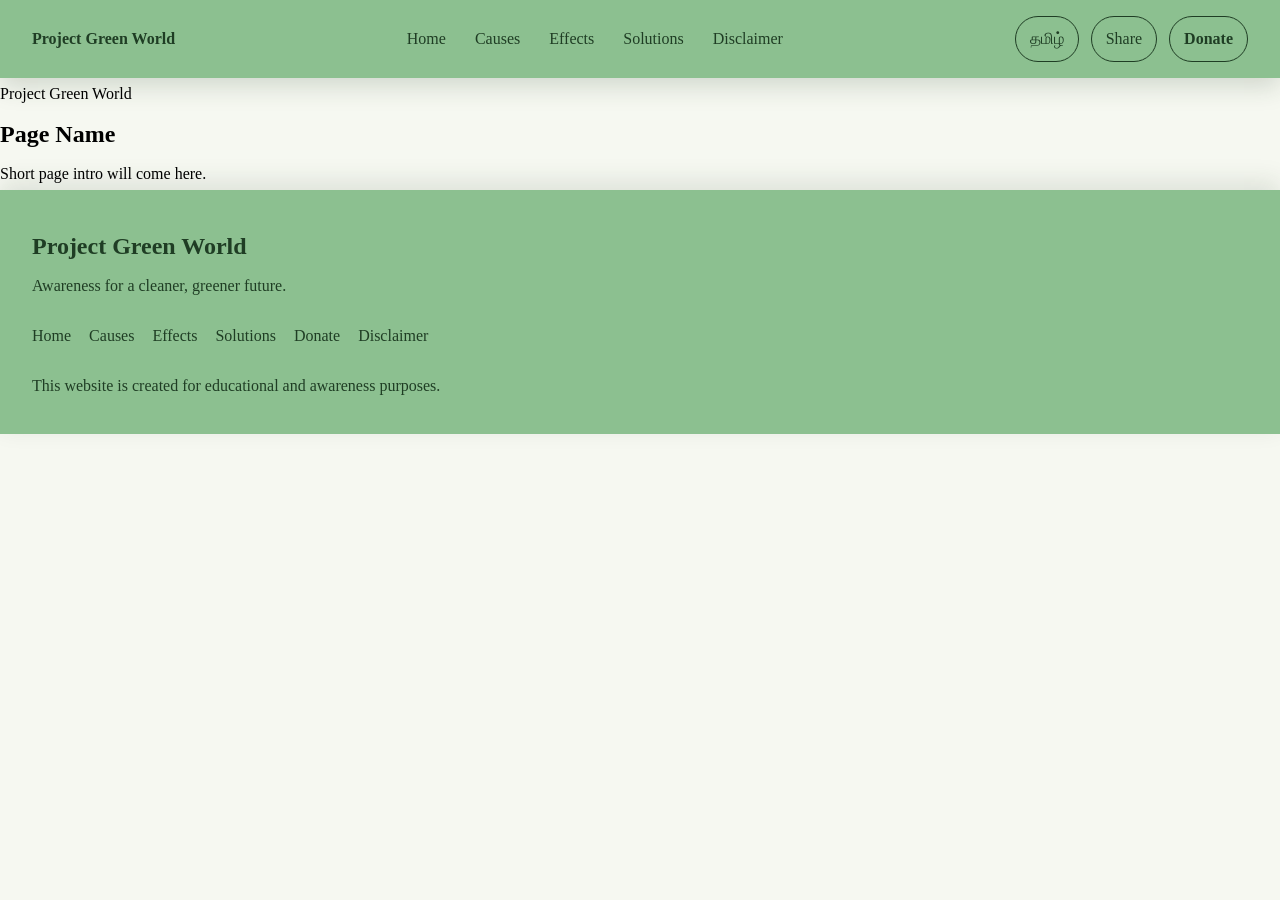
==== client/causes.html @ 48396b92 "Initial commit" ====
<!DOCTYPE html>
<html lang="en">
<head>
  <meta charset="UTF-8">
  <meta name="viewport" content="width=device-width, initial-scale=1.0">
  <title>Causes | Project Green World</title>

  <link rel="stylesheet" href="common.css">
  <link rel="icon" type="image/png" href="/images/LeafLogoTemp.jpg">
</head>
<body>

    <header class="site-header">
    <nav class="navbar" aria-label="Main navigation">

        <a href="index.html" class="logo" data-en="Project Green World" data-ta="ப்ராஜெக்ட் கிரீன் வேர்ல்ட்">
            Project Green World
        </a>

        <ul class="nav-links">
            <li><a href="index.html" data-en="Home" data-ta="முகப்பு">Home</a></li>
            <li><a href="causes.html" data-en="Causes" data-ta="காரணங்கள்">Causes</a></li>
            <li><a href="effects.html" data-en="Effects" data-ta="விளைவுகள்">Effects</a></li>
            <li><a href="solutions.html" data-en="Solutions" data-ta="தீர்வுகள்">Solutions</a></li>
            <li><a href="disclaimer.html" data-en="Disclaimer" data-ta="பொறுப்புத் துறப்பு">Disclaimer</a></li>
        </ul>

        <div class="nav-actions">
            <button class="lang-btn" type="button" data-en="தமிழ்" data-ta="English">
                தமிழ்
            </button>

            <button class="share-btn" type="button" data-en="Share" data-ta="பகிர்">
                Share
            </button>

            <a href="donate.html" class="donate-btn" data-en="Donate" data-ta="நன்கொடை">
                Donate
            </a>
        </div>

    </nav>
</header>

  <main>
    <section class="page-hero">
      <p class="section-label">Project Green World</p>
      <h1>Page Name</h1>
      <p>Short page intro will come here.</p>
    </section>
  </main>

    <footer class="site-footer">
    <div class="footer-content">

        <div class="footer-brand">
            <h2 data-en="Project Green World" data-ta="ப்ராஜெக்ட் கிரீன் வேர்ல்ட்">
                Project Green World
            </h2>

            <p data-en="Awareness for a cleaner, greener future."
               data-ta="சுத்தமான, பசுமையான எதிர்காலத்திற்கான விழிப்புணர்வு.">
                Awareness for a cleaner, greener future.
            </p>
        </div>

        <nav class="footer-links" aria-label="Footer navigation">
            <a href="index.html" data-en="Home" data-ta="முகப்பு">Home</a>
            <a href="causes.html" data-en="Causes" data-ta="காரணங்கள்">Causes</a>
            <a href="effects.html" data-en="Effects" data-ta="விளைவுகள்">Effects</a>
            <a href="solutions.html" data-en="Solutions" data-ta="தீர்வுகள்">Solutions</a>
            <a href="donate.html" data-en="Donate" data-ta="நன்கொடை">Donate</a>
            <a href="disclaimer.html" data-en="Disclaimer" data-ta="பொறுப்புத் துறப்பு">Disclaimer</a>
        </nav>

        <p class="footer-note"
           data-en="This website is created for educational and awareness purposes."
           data-ta="இந்த இணையதளம் கல்வி மற்றும் விழிப்புணர்வு நோக்கங்களுக்காக உருவாக்கப்பட்டுள்ளது.">
            This website is created for educational and awareness purposes.
        </p>

    </div>
</footer>

  <script src="main.js"></script>
</body>
</html>
---- client/common.css ----
html {
    scroll-behavior: smooth;
}

.site-footer {
    padding: 32px;
    background-color: #8cc090;
    box-shadow: 0 -8px 24px rgba(31, 61, 36, 0.12);
}

.footer-content {
    display: flex;
    flex-direction: column;
    gap: 18px;
}

.footer-brand h2 {
    color: #1f3d24;
}

.footer-brand p,
.footer-note {
    color: #1f3d24;
}

.footer-links {
    display: flex;
    flex-wrap: wrap;
    gap: 18px;
}

.footer-links a {
    font-weight: 500;
}

.footer-links a:hover {
    text-decoration: underline;
}
* {
    margin: 0;
    padding: 0;
    box-sizing: border-box;
}

body {
    min-height: 100vh;
    font-family: Georgia, 'Times New Roman', Times, serif;
    line-height: 2;
    background-color: rgb(246, 248, 241);
}

.site-header {
    width: 100%;
}

.navbar {
    display: flex;
    align-items: center;
    justify-content: space-between;
    gap: 20px;
    padding: 16px 32px;
    background-color: #8cc090;
    box-shadow: 0 8px 24px rgba(31, 61, 36, 0.18);
}

.logo {
    font-weight: bold;
}

.nav-links {
    display: flex;
    align-items: center;
    list-style: none;
    gap: 29px;

}

.nav-actions {
    display: flex;
    align-items: center;
    gap: 12px;
}

.logo,
.nav-links a,
.footer-links a {
    color: #1f3d24;
}

.nav-links a {
    font-weight: 500;
}

.nav-links a:hover {
    text-decoration: underline;
}

.lang-btn,
.share-btn,
.donate-btn {
    border: 1px solid #1f3d24;
    border-radius: 999px;
    padding: 6px 14px;
    background: transparent;
    color: #1f3d24;
}

.donate-btn {
    font-weight: bold;
}

img,
video,
iframe {
    max-width: 100%;
}

a {
    text-decoration: none;
}

button,
a {
    font: inherit;
}

button {
    cursor: pointer;
}

/* Mobile */

@media (max-width: 900px) {
    .navbar {
        flex-wrap: wrap;
        justify-content: center;
        padding: 14px 20px;
    }

    .logo {
        width: 100%;
        text-align: center;
    }

    .nav-links {
        justify-content: center;
        flex-wrap: wrap;
        gap: 16px;
    }

    .nav-actions {
        justify-content: center;
        flex-wrap: wrap;
    }
}

@media (max-width: 600px) {
    .navbar {
        gap: 14px;
        padding: 12px 16px;
    }

    .nav-links {
        gap: 12px;
        font-size: 0.95rem;
    }

    .lang-btn,
    .share-btn,
    .donate-btn {
        padding: 5px 12px;
    }
}
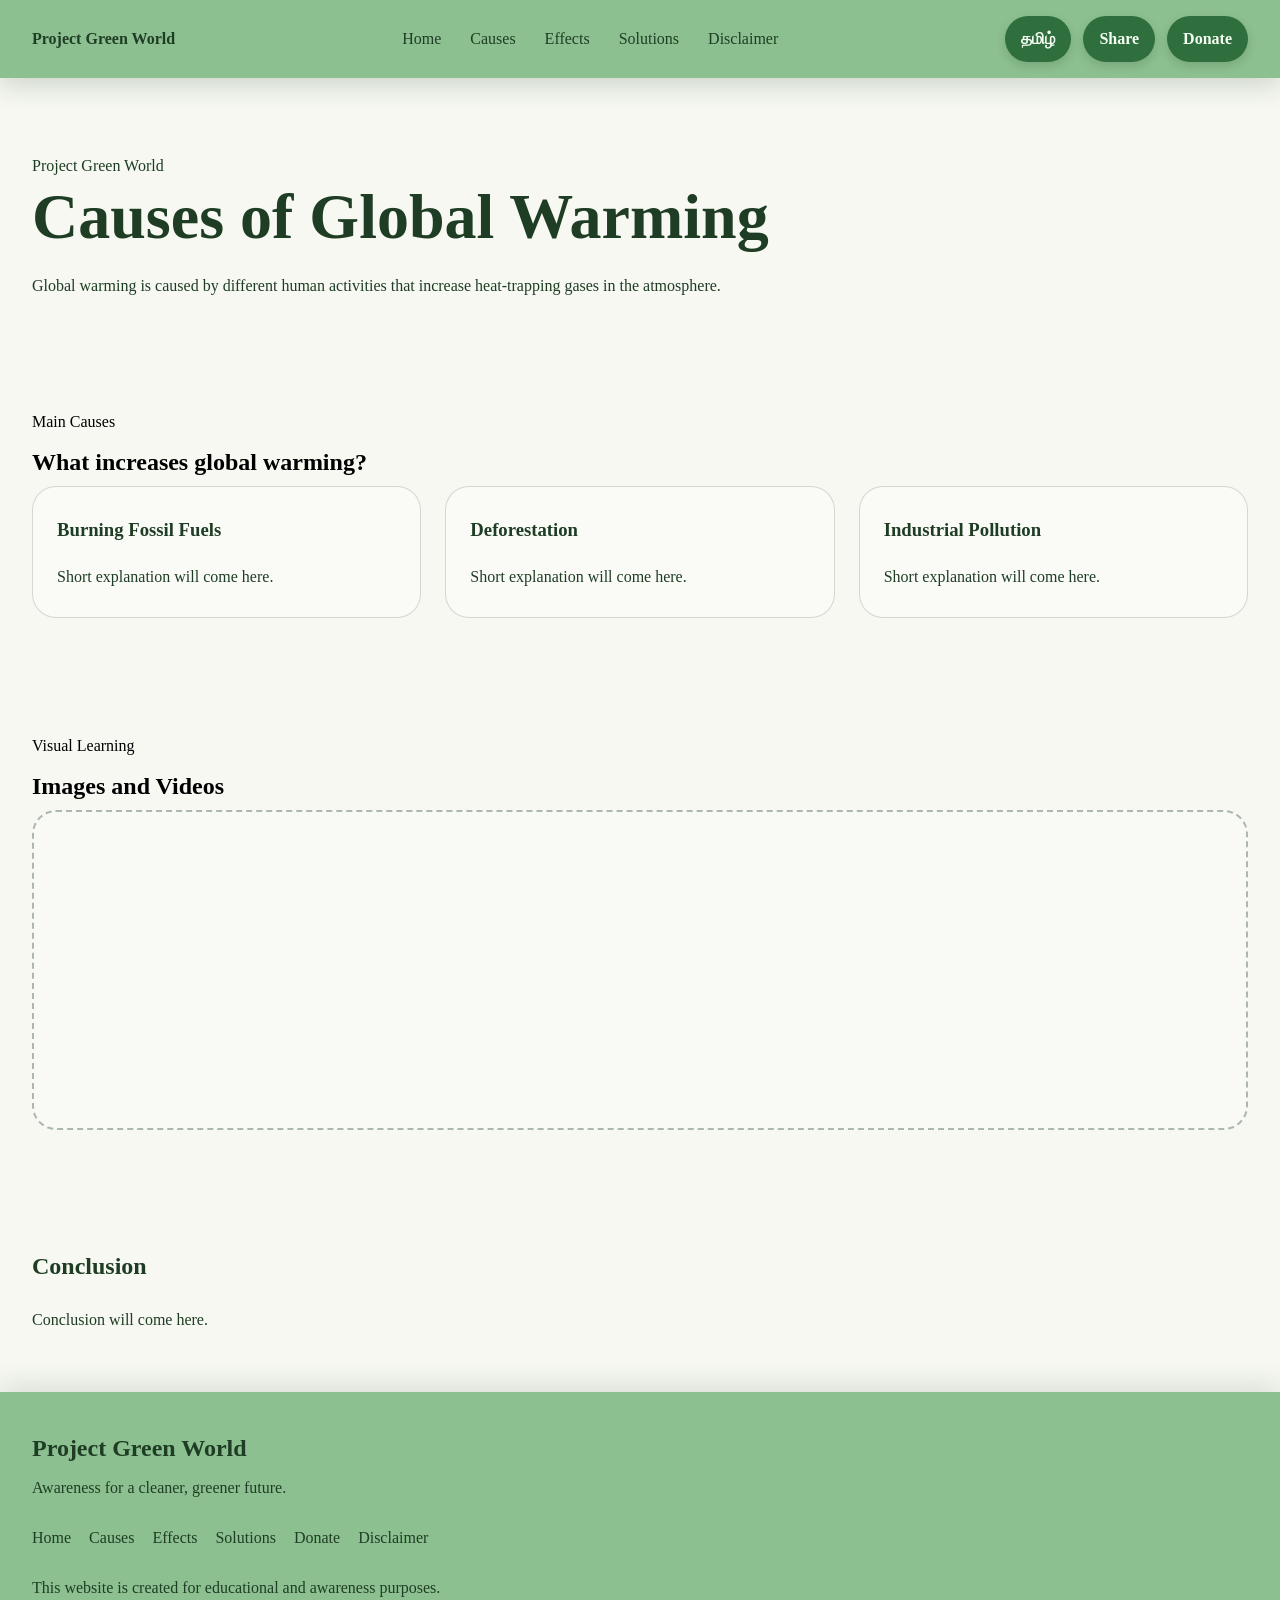
==== commit 94b87436: "Trying to showcase" ====
--- a/client/causes.html
+++ b/client/causes.html
@@ -1,87 +1,174 @@
 <!DOCTYPE html>
 <html lang="en">
+
 <head>
-  <meta charset="UTF-8">
-  <meta name="viewport" content="width=device-width, initial-scale=1.0">
-  <title>Causes | Project Green World</title>
+    <meta charset="UTF-8">
+    <meta name="viewport" content="width=device-width, initial-scale=1.0">
+    <title>Causes | Project Green World</title>
 
-  <link rel="stylesheet" href="common.css">
-  <link rel="icon" type="image/png" href="/images/LeafLogoTemp.jpg">
+    <link rel="stylesheet" href="common.css">
+    <link rel="icon" type="image/png" href="/images/LeafLogoTemp.jpg">
 </head>
+
 <body>
 
     <header class="site-header">
-    <nav class="navbar" aria-label="Main navigation">
+        <nav class="navbar" aria-label="Main navigation">
 
-        <a href="index.html" class="logo" data-en="Project Green World" data-ta="ப்ராஜெக்ட் கிரீன் வேர்ல்ட்">
-            Project Green World
-        </a>
+            <a href="index.html" class="logo" data-en="Project Green World" data-ta="ப்ராஜெக்ட் கிரீன் வேர்ல்ட்">
+                Project Green World
+            </a>
 
-        <ul class="nav-links">
-            <li><a href="index.html" data-en="Home" data-ta="முகப்பு">Home</a></li>
-            <li><a href="causes.html" data-en="Causes" data-ta="காரணங்கள்">Causes</a></li>
-            <li><a href="effects.html" data-en="Effects" data-ta="விளைவுகள்">Effects</a></li>
-            <li><a href="solutions.html" data-en="Solutions" data-ta="தீர்வுகள்">Solutions</a></li>
-            <li><a href="disclaimer.html" data-en="Disclaimer" data-ta="பொறுப்புத் துறப்பு">Disclaimer</a></li>
-        </ul>
+            <ul class="nav-links">
+                <li><a href="index.html" data-en="Home" data-ta="முகப்பு" class="active-link">Home</a></li>
+                <li><a href="causes.html" data-en="Causes" data-ta="காரணங்கள்" class="active-link">Causes</a></li>
+                <li><a href="effects.html" data-en="Effects" data-ta="விளைவுகள்" class="active-link">Effects</a></li>
+                <li><a href="solutions.html" data-en="Solutions" data-ta="தீர்வுகள்" class="active-link">Solutions</a></li>
+                <li><a href="disclaimer.html" data-en="Disclaimer" data-ta="பொறுப்புத் துறப்பு" class="active-link">Disclaimer</a></li>
+            </ul>
 
-        <div class="nav-actions">
-            <button class="lang-btn" type="button" data-en="தமிழ்" data-ta="English">
-                தமிழ்
-            </button>
+            <div class="nav-actions">
+                <button class="lang-btn" type="button" data-en="தமிழ்" data-ta="English" aria-label="Switch language between English and Tamil">
+                    தமிழ்
+                </button>
 
-            <button class="share-btn" type="button" data-en="Share" data-ta="பகிர்">
-                Share
-            </button>
+                <button class="share-btn" type="button" data-en="Share" data-ta="பகிர்" aria-label="Share this page">
+                    Share
+                </button>
 
-            <a href="donate.html" class="donate-btn" data-en="Donate" data-ta="நன்கொடை">
-                Donate
-            </a>
-        </div>
+                <a href="donate.html" class="donate-btn" data-en="Donate" data-ta="நன்கொடை" class="donate-btn active-link">
+                    Donate
+                </a>
+            </div>
 
-    </nav>
-</header>
+        </nav>
+    </header>
 
-  <main>
-    <section class="page-hero">
-      <p class="section-label">Project Green World</p>
-      <h1>Page Name</h1>
-      <p>Short page intro will come here.</p>
-    </section>
-  </main>
+    <main>
+
+        <section class="page-hero" aria-labelledby="causes-title">
+            <p class="section-label" data-en="Project Green World" data-ta="ப்ராஜெக்ட் கிரீன் வேர்ல்ட்">
+                Project Green World
+            </p>
+
+            <h1 id="causes-title" data-en="Causes of Global Warming" data-ta="உலக வெப்பமயமாதலின் காரணங்கள்">
+                Causes of Global Warming
+            </h1>
+
+            <p data-en="Global warming is caused by different human activities that increase heat-trapping gases in the atmosphere."
+                data-ta="வளிமண்டலத்தில் வெப்பத்தை பிடித்துக் கொள்ளும் வாயுக்களை அதிகரிக்கும் பல மனித செயல்பாடுகளால் உலக வெப்பமயமாதல் ஏற்படுகிறது.">
+                Global warming is caused by different human activities that increase
+                heat-trapping gases in the atmosphere.
+            </p>
+        </section>
+
+        <section class="content-section" aria-labelledby="main-causes-title">
+            <div class="section-heading">
+                <p class="section-label" data-en="Main Causes" data-ta="முக்கிய காரணங்கள்">
+                    Main Causes
+                </p>
+
+                <h2 id="main-causes-title" data-en="What increases global warming?"
+                    data-ta="உலக வெப்பமயமாதலை அதிகரிப்பது என்ன?">
+                    What increases global warming?
+                </h2>
+            </div>
+
+            <div class="topic-list">
+
+                <article class="topic-card">
+                    <h3 data-en="Burning Fossil Fuels" data-ta="புதைபடிவ எரிபொருட்களை எரித்தல்">
+                        Burning Fossil Fuels
+                    </h3>
+
+                    <p data-en="Short explanation will come here." data-ta="சிறிய விளக்கம் இங்கே வரும்.">
+                        Short explanation will come here.
+                    </p>
+                </article>
+
+                <article class="topic-card">
+                    <h3 data-en="Deforestation" data-ta="காடழிப்பு">
+                        Deforestation
+                    </h3>
+
+                    <p data-en="Short explanation will come here." data-ta="சிறிய விளக்கம் இங்கே வரும்.">
+                        Short explanation will come here.
+                    </p>
+                </article>
+
+                <article class="topic-card">
+                    <h3 data-en="Industrial Pollution" data-ta="தொழிற்சாலை மாசுபாடு">
+                        Industrial Pollution
+                    </h3>
+
+                    <p data-en="Short explanation will come here." data-ta="சிறிய விளக்கம் இங்கே வரும்.">
+                        Short explanation will come here.
+                    </p>
+                </article>
+
+            </div>
+        </section>
+
+        <section class="media-section" aria-labelledby="causes-media-title">
+            <div class="section-heading">
+                <p class="section-label" data-en="Visual Learning" data-ta="காட்சி வழி கற்றல்">
+                    Visual Learning
+                </p>
+
+                <h2 id="causes-media-title" data-en="Images and Videos" data-ta="படங்கள் மற்றும் காணொளிகள்">
+                    Images and Videos
+                </h2>
+            </div>
+
+            <div class="media-placeholder">
+                <!-- Add causes image or educational video later -->
+            </div>
+        </section>
+
+        <section class="conclusion-section" aria-labelledby="causes-conclusion-title">
+            <h2 id="causes-conclusion-title" data-en="Conclusion" data-ta="முடிவுரை">
+                Conclusion
+            </h2>
+
+            <p data-en="Conclusion will come here." data-ta="முடிவுரை இங்கே வரும்.">
+                Conclusion will come here.
+            </p>
+        </section>
+
+    </main>
 
     <footer class="site-footer">
-    <div class="footer-content">
+        <div class="footer-content">
 
-        <div class="footer-brand">
-            <h2 data-en="Project Green World" data-ta="ப்ராஜெக்ட் கிரீன் வேர்ல்ட்">
-                Project Green World
-            </h2>
+            <div class="footer-brand">
+                <h2 data-en="Project Green World" data-ta="ப்ராஜெக்ட் கிரீன் வேர்ல்ட்">
+                    Project Green World
+                </h2>
 
-            <p data-en="Awareness for a cleaner, greener future."
-               data-ta="சுத்தமான, பசுமையான எதிர்காலத்திற்கான விழிப்புணர்வு.">
-                Awareness for a cleaner, greener future.
+                <p data-en="Awareness for a cleaner, greener future."
+                    data-ta="சுத்தமான, பசுமையான எதிர்காலத்திற்கான விழிப்புணர்வு.">
+                    Awareness for a cleaner, greener future.
+                </p>
+            </div>
+
+            <nav class="footer-links" aria-label="Footer navigation">
+                <a href="index.html" data-en="Home" data-ta="முகப்பு">Home</a>
+                <a href="causes.html" data-en="Causes" data-ta="காரணங்கள்">Causes</a>
+                <a href="effects.html" data-en="Effects" data-ta="விளைவுகள்">Effects</a>
+                <a href="solutions.html" data-en="Solutions" data-ta="தீர்வுகள்">Solutions</a>
+                <a href="donate.html" data-en="Donate" data-ta="நன்கொடை">Donate</a>
+                <a href="disclaimer.html" data-en="Disclaimer" data-ta="பொறுப்புத் துறப்பு">Disclaimer</a>
+            </nav>
+
+            <p class="footer-note" data-en="This website is created for educational and awareness purposes."
+                data-ta="இந்த இணையதளம் கல்வி மற்றும் விழிப்புணர்வு நோக்கங்களுக்காக உருவாக்கப்பட்டுள்ளது.">
+                This website is created for educational and awareness purposes.
             </p>
+
         </div>
+    </footer>
 
-        <nav class="footer-links" aria-label="Footer navigation">
-            <a href="index.html" data-en="Home" data-ta="முகப்பு">Home</a>
-            <a href="causes.html" data-en="Causes" data-ta="காரணங்கள்">Causes</a>
-            <a href="effects.html" data-en="Effects" data-ta="விளைவுகள்">Effects</a>
-            <a href="solutions.html" data-en="Solutions" data-ta="தீர்வுகள்">Solutions</a>
-            <a href="donate.html" data-en="Donate" data-ta="நன்கொடை">Donate</a>
-            <a href="disclaimer.html" data-en="Disclaimer" data-ta="பொறுப்புத் துறப்பு">Disclaimer</a>
-        </nav>
+    <script src="main.js"></script>
+</body>
 
-        <p class="footer-note"
-           data-en="This website is created for educational and awareness purposes."
-           data-ta="இந்த இணையதளம் கல்வி மற்றும் விழிப்புணர்வு நோக்கங்களுக்காக உருவாக்கப்பட்டுள்ளது.">
-            This website is created for educational and awareness purposes.
-        </p>
-
-    </div>
-</footer>
-
-  <script src="main.js"></script>
-</body>
 </html>
--- a/client/common.css
+++ b/client/common.css
@@ -2,6 +2,80 @@
     scroll-behavior: smooth;
 }
 
+/* After Adding All HTML */
+.page-hero {
+    padding: 72px 32px 48px;
+}
+
+.page-hero h1 {
+    max-width: 900px;
+    font-size: clamp(2.4rem, 5vw, 4.5rem);
+    line-height: 1.1;
+    margin-bottom: 18px;
+    color: #1f3d24;
+}
+
+.page-hero p {
+    max-width: 760px;
+    color: #1f3d24;
+}
+
+.content-section,
+.media-section,
+.conclusion-section {
+    padding: 56px 32px;
+}
+
+.topic-list {
+    display: grid;
+    grid-template-columns: repeat(3, 1fr);
+    gap: 24px;
+}
+
+.topic-card {
+    padding: 24px;
+    border: 1px solid rgba(31, 61, 36, 0.18);
+    border-radius: 24px;
+    background-color: rgba(255, 255, 255, 0.45);
+}
+
+.topic-card h3 {
+    margin-bottom: 12px;
+    color: #1f3d24;
+}
+
+.topic-card p {
+    color: #1f3d24;
+}
+
+.topic-card a {
+    display: inline-block;
+    margin-top: 16px;
+    color: #1f3d24;
+    font-weight: bold;
+}
+
+.media-placeholder {
+    min-height: 320px;
+    border: 2px dashed rgba(31, 61, 36, 0.35);
+    border-radius: 24px;
+    background-color: rgba(255, 255, 255, 0.35);
+}
+
+.conclusion-section {
+    max-width: 900px;
+}
+
+.conclusion-section h2 {
+    margin-bottom: 14px;
+    color: #1f3d24;
+}
+
+.conclusion-section p {
+    color: #1f3d24;
+}
+
+/* Before Adding All HTML */
 .site-footer {
     padding: 32px;
     background-color: #8cc090;
@@ -36,6 +110,7 @@
 .footer-links a:hover {
     text-decoration: underline;
 }
+
 * {
     margin: 0;
     padding: 0;
@@ -98,11 +173,23 @@
 .lang-btn,
 .share-btn,
 .donate-btn {
-    border: 1px solid #1f3d24;
+    position: relative;
+    overflow: hidden;
+
+    border: none;
     border-radius: 999px;
-    padding: 6px 14px;
-    background: transparent;
-    color: #1f3d24;
+    padding: 7px 16px;
+
+    background-color: #2f6f3e;
+    color: #f6fff4;
+    font-weight: 600;
+
+    box-shadow: 0 4px 10px rgba(31, 61, 36, 0.18);
+
+    transition:
+        transform 0.25s ease,
+        box-shadow 0.25s ease,
+        background-color 0.25s ease;
 }
 
 .donate-btn {
@@ -152,6 +239,10 @@
         justify-content: center;
         flex-wrap: wrap;
     }
+
+    .topic-list {
+        grid-template-columns: repeat(2, 1fr);
+    }
 }
 
 @media (max-width: 600px) {
@@ -170,4 +261,238 @@
     .donate-btn {
         padding: 5px 12px;
     }
+
+    .page-hero,
+    .content-section,
+    .media-section,
+    .conclusion-section {
+        padding: 44px 20px;
+    }
+
+    .topic-list {
+        grid-template-columns: 1fr;
+    }
+
+    .media-placeholder {
+        min-height: 220px;
+    }
+}
+
+/* for class active link */
+.nav-links a {
+    color: #1f3d24;
+    font-weight: 500;
+    display: inline-block;
+    transition:
+        color 0.25s ease,
+        transform 0.25s ease;
+}
+
+.nav-links a:hover {
+    color: #0f5c2a;
+    transform: scale(1.06);
+}
+
+/* Button Change */
+
+.lang-btn,
+.share-btn,
+.donate-btn {
+    position: relative;
+    overflow: hidden;
+    isolation: isolate;
+
+    border: none;
+    border-radius: 999px;
+    padding: 7px 16px;
+
+    background-color: #2f6f3e;
+    color: #f6fff4;
+    font-weight: 600;
+
+    box-shadow: 0 4px 10px rgba(31, 61, 36, 0.18);
+
+    transition:
+        transform 0.25s ease,
+        box-shadow 0.25s ease,
+        background-color 0.25s ease;
+}
+
+/* Shared pattern layers */
+.lang-btn::before,
+.share-btn::before,
+.donate-btn::before,
+.lang-btn::after,
+.share-btn::after,
+.donate-btn::after {
+    position: absolute;
+    inset: -40px;
+    z-index: -1;
+
+    color: rgba(190, 235, 165, 0.45);
+    font-size: 0.85rem;
+    line-height: 1;
+
+    opacity: 0;
+    white-space: pre;
+
+    pointer-events: none;
+
+    transition: opacity 0.25s ease;
+}
+
+/* Smooth moving leaf layers */
+.lang-btn::before,
+.share-btn::before,
+.donate-btn::before,
+.lang-btn::after,
+.share-btn::after,
+.donate-btn::after {
+    position: absolute;
+    inset: -40px;
+    z-index: -1;
+
+    color: rgba(190, 235, 165, 0.38);
+    font-size: 0.85rem;
+    line-height: 1.8;
+    letter-spacing: 18px;
+
+    opacity: 0;
+    white-space: pre;
+    pointer-events: none;
+
+    transition: opacity 0.25s ease;
+}
+
+/* Layer 1: moves down-right */
+.lang-btn::before,
+.share-btn::before,
+.donate-btn::before {
+    content:
+        "🌿      🌿      🌿      🌿      🌿\A"
+        "   🌿      🌿      🌿      🌿      \A"
+        "🌿      🌿      🌿      🌿      🌿\A"
+        "   🌿      🌿      🌿      🌿      ";
+    animation: leafFlowOne 6s linear infinite;
+}
+
+/* Layer 2: same idea, opposite direction for cross movement */
+.lang-btn::after,
+.share-btn::after,
+.donate-btn::after {
+    content:
+        "   🌿      🌿      🌿      🌿      \A"
+        "🌿      🌿      🌿      🌿      🌿\A"
+        "   🌿      🌿      🌿      🌿      \A"
+        "🌿      🌿      🌿      🌿      🌿";
+    color: rgba(220, 255, 210, 0.24);
+    animation: leafFlowTwo 6s linear infinite;
+}
+
+.lang-btn:hover::before,
+.share-btn:hover::before,
+.donate-btn:hover::before,
+.lang-btn:hover::after,
+.share-btn:hover::after,
+.donate-btn:hover::after,
+.donate-btn.active-link::before,
+.donate-btn.active-link::after {
+    opacity: 0.55;
+}
+
+@keyframes leafFlowOne {
+    from {
+        transform: translate(-60px, -36px);
+    }
+
+    to {
+        transform: translate(60px, 36px);
+    }
+}
+
+@keyframes leafFlowTwo {
+    from {
+        transform: translate(60px, -36px);
+    }
+
+    to {
+        transform: translate(-60px, 36px);
+    }
+}
+
+/* Click leaf pop effect */
+.leaf-pop {
+    position: fixed;
+    z-index: 9999;
+    pointer-events: none;
+
+    font-size: 1rem;
+
+    animation: leafJump 0.7s ease-out forwards;
+}
+
+@keyframes leafJump {
+    0% {
+        opacity: 1;
+        transform: translateY(0) scale(0.8) rotate(0deg);
+    }
+
+    60% {
+        opacity: 1;
+        transform: translateY(-28px) scale(1.2) rotate(18deg);
+    }
+
+    100% {
+        opacity: 0;
+        transform: translateY(-48px) scale(0.6) rotate(35deg);
+    }
+}
+
+/* After that animation Mess */
+@media (max-width: 600px) {
+    .page-hero,
+    .content-section,
+    .media-section,
+    .conclusion-section {
+        padding: 44px 20px;
+    }
+
+    .topic-list {
+        grid-template-columns: 1fr;
+    }
+
+    .media-placeholder {
+        min-height: 220px;
+    }
+
+    .page-hero h1 {
+        font-size: 2.2rem;
+    }
+}
+
+/* After Mobile Fix */
+.media-placeholder,
+.intro-media,
+.explainer-media {
+    overflow: hidden;
+}
+
+.media-placeholder img,
+.intro-media img,
+.explainer-media img,
+.media-placeholder iframe,
+.intro-media iframe,
+.explainer-media iframe {
+    width: 100%;
+    height: 100%;
+    display: block;
+    object-fit: cover;
+    border: 0;
+}
+
+/* Kyboard Focusing */
+a:focus-visible,
+button:focus-visible {
+    outline: 3px solid rgba(31, 61, 36, 0.75);
+    outline-offset: 4px;
 }
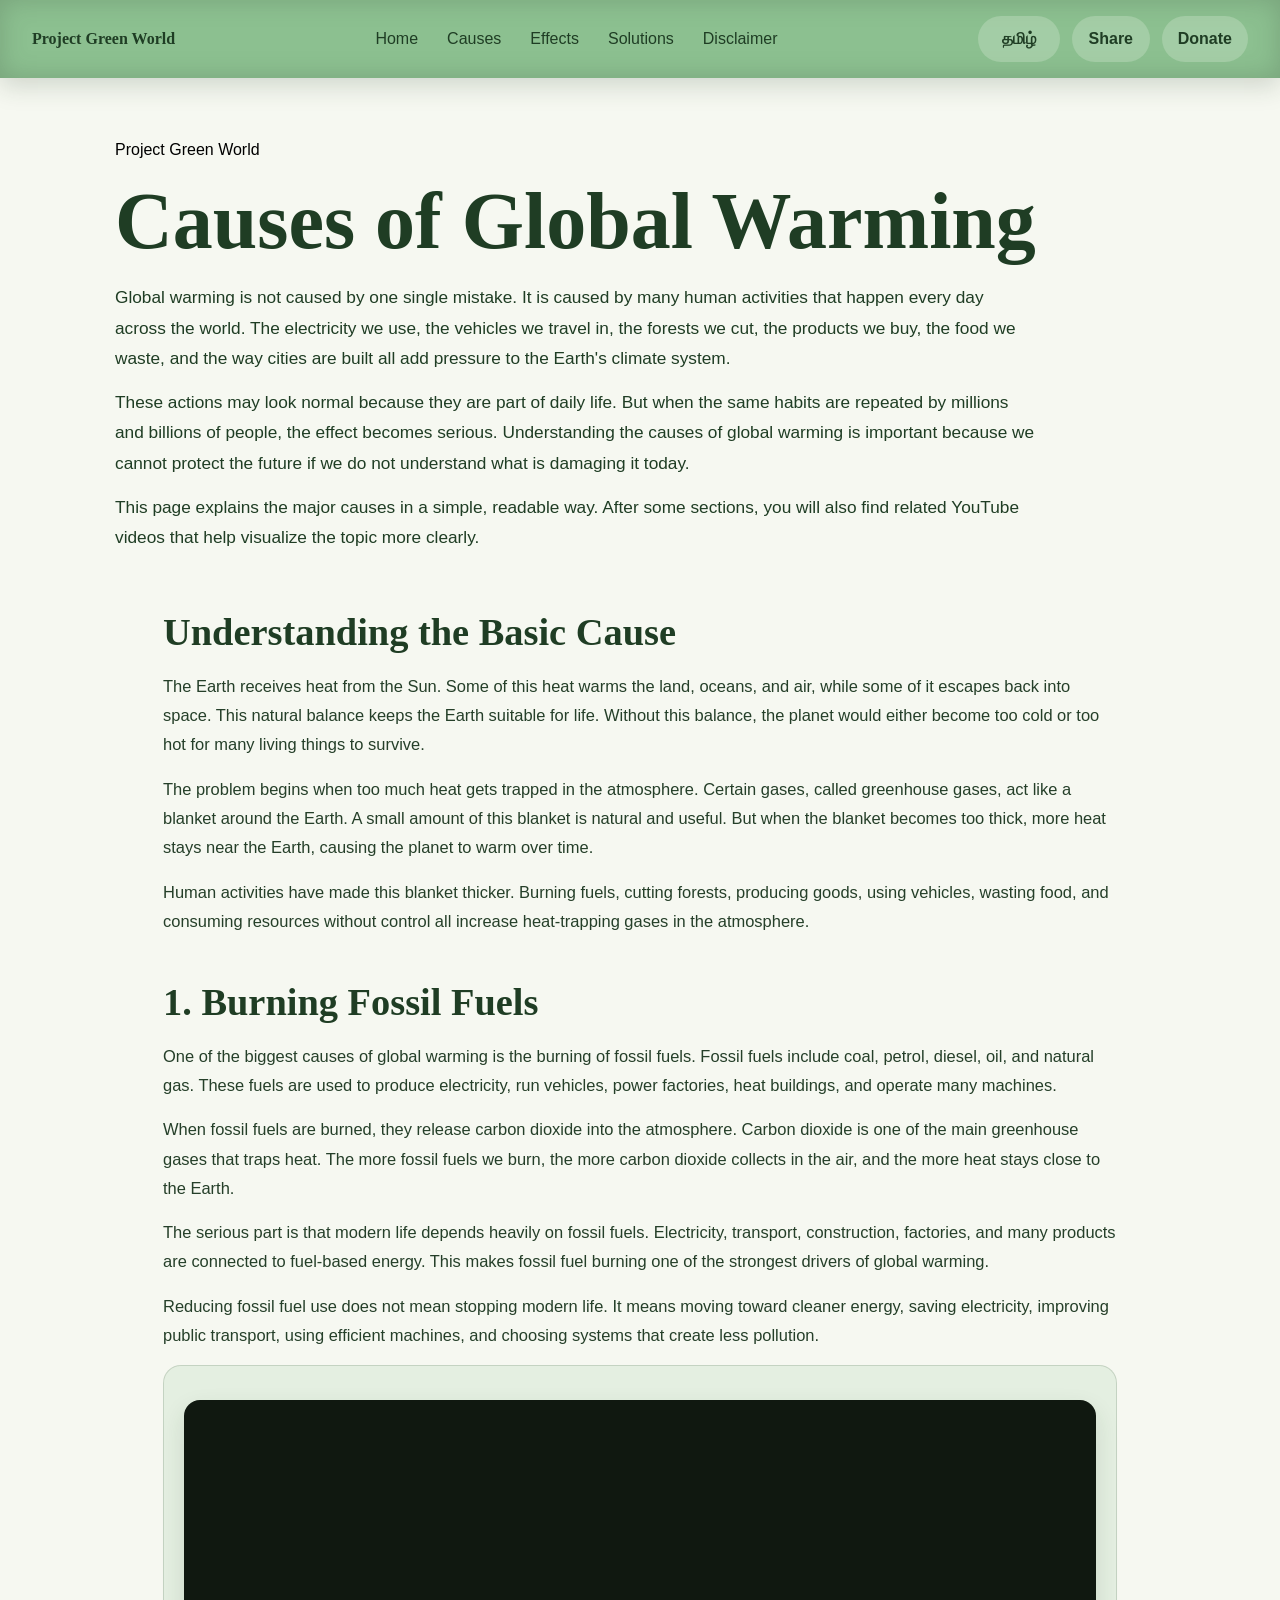
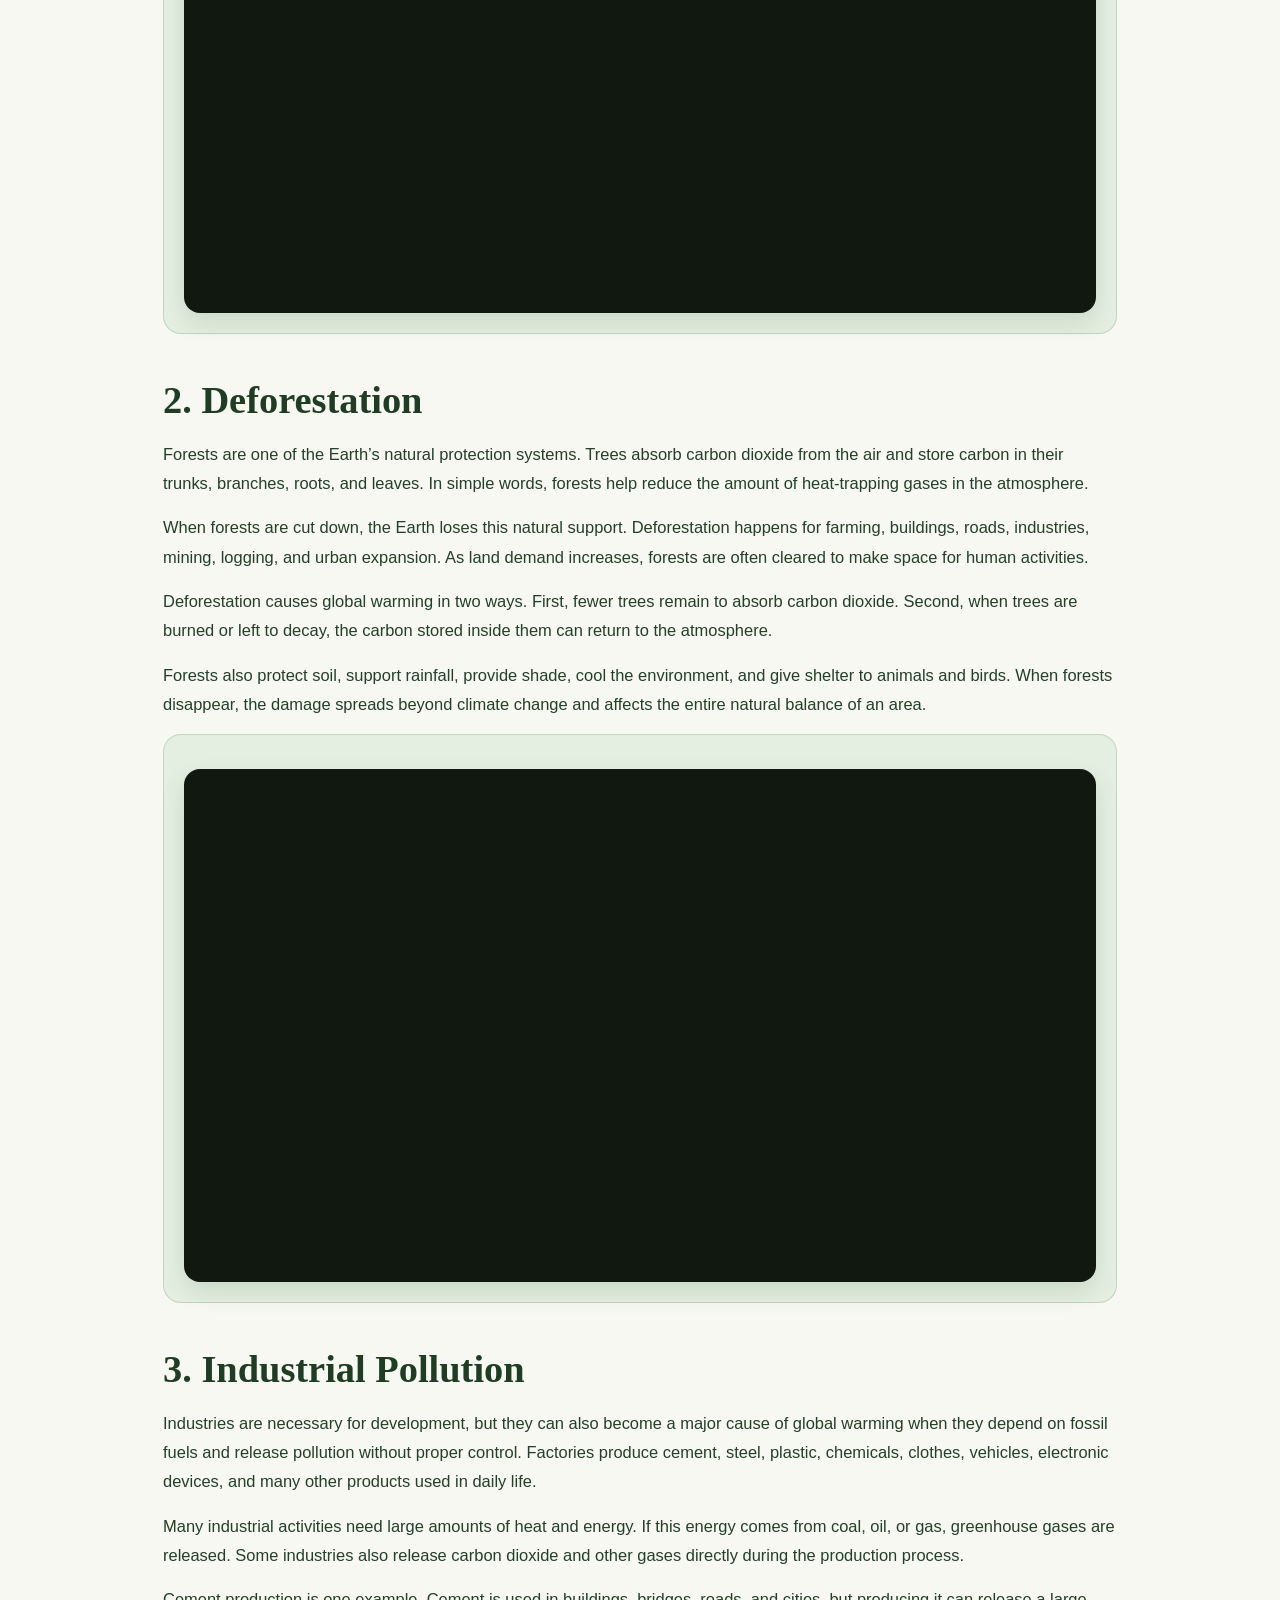
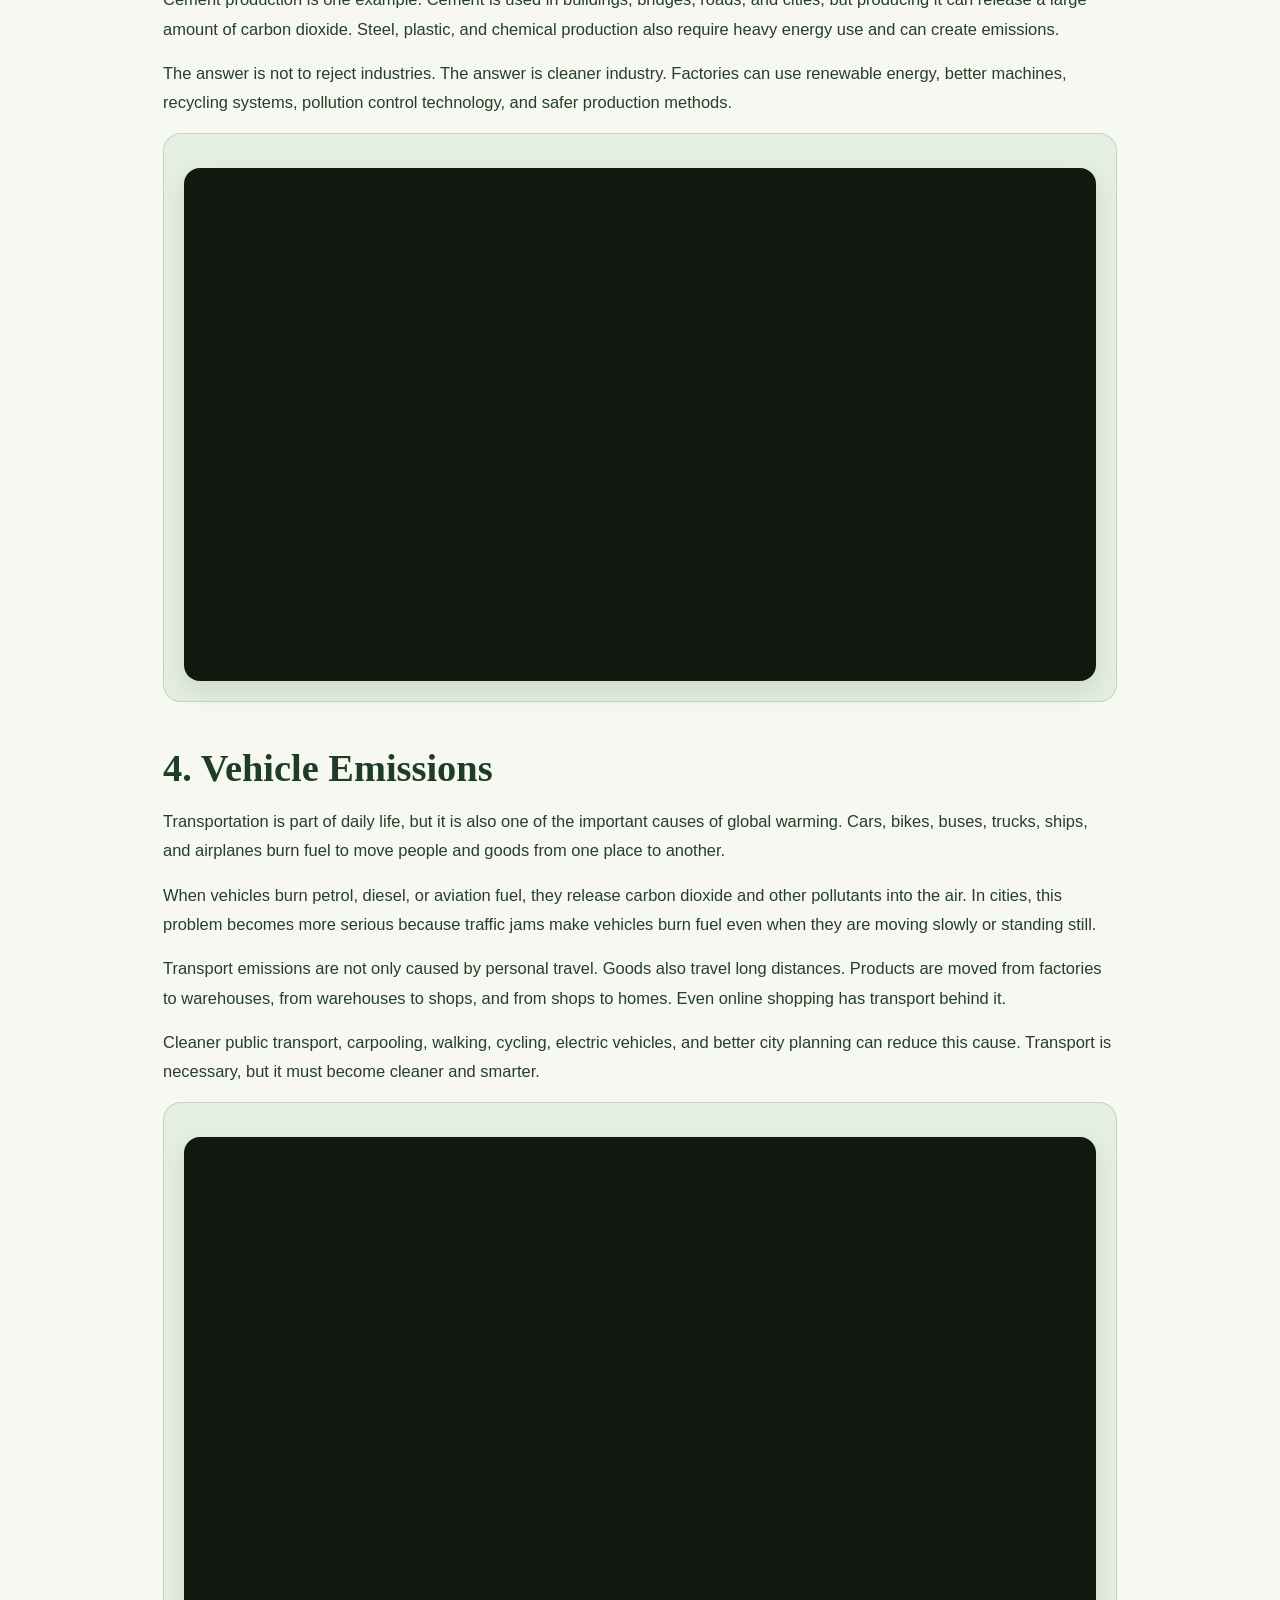
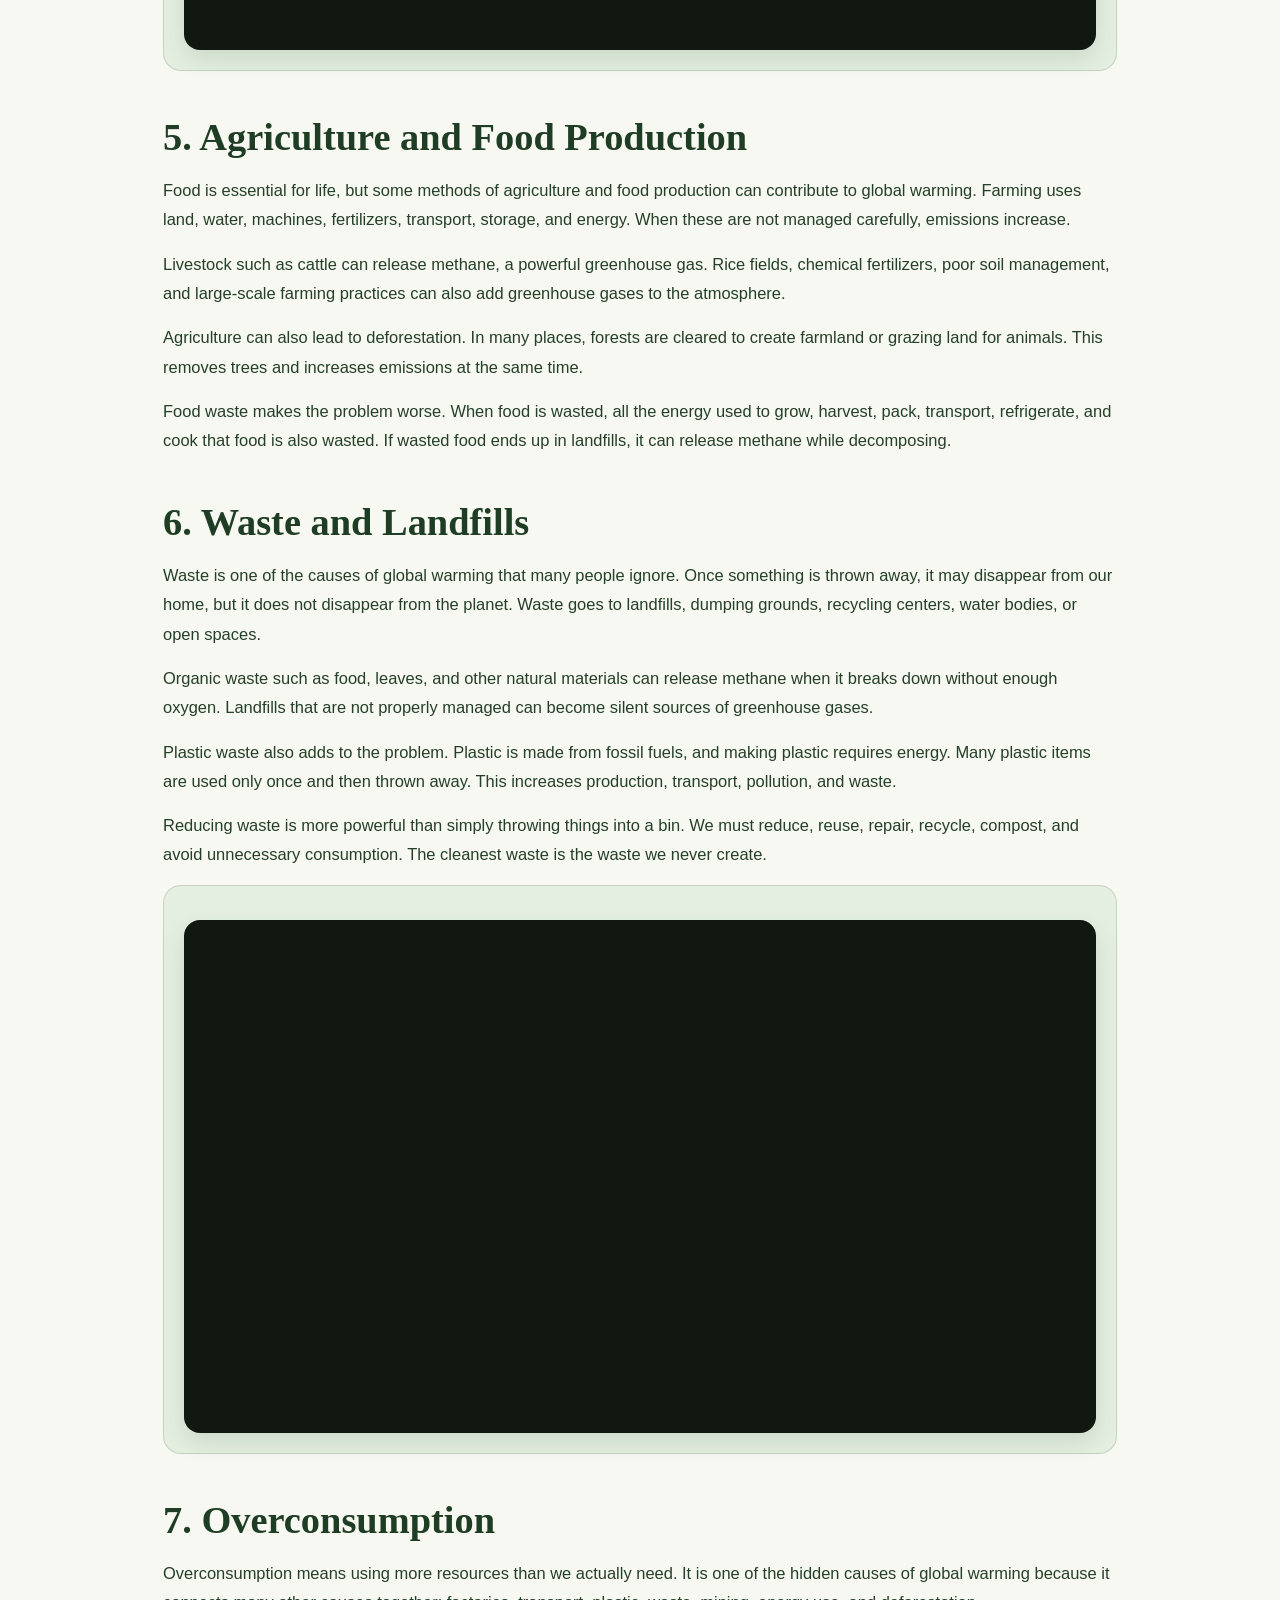
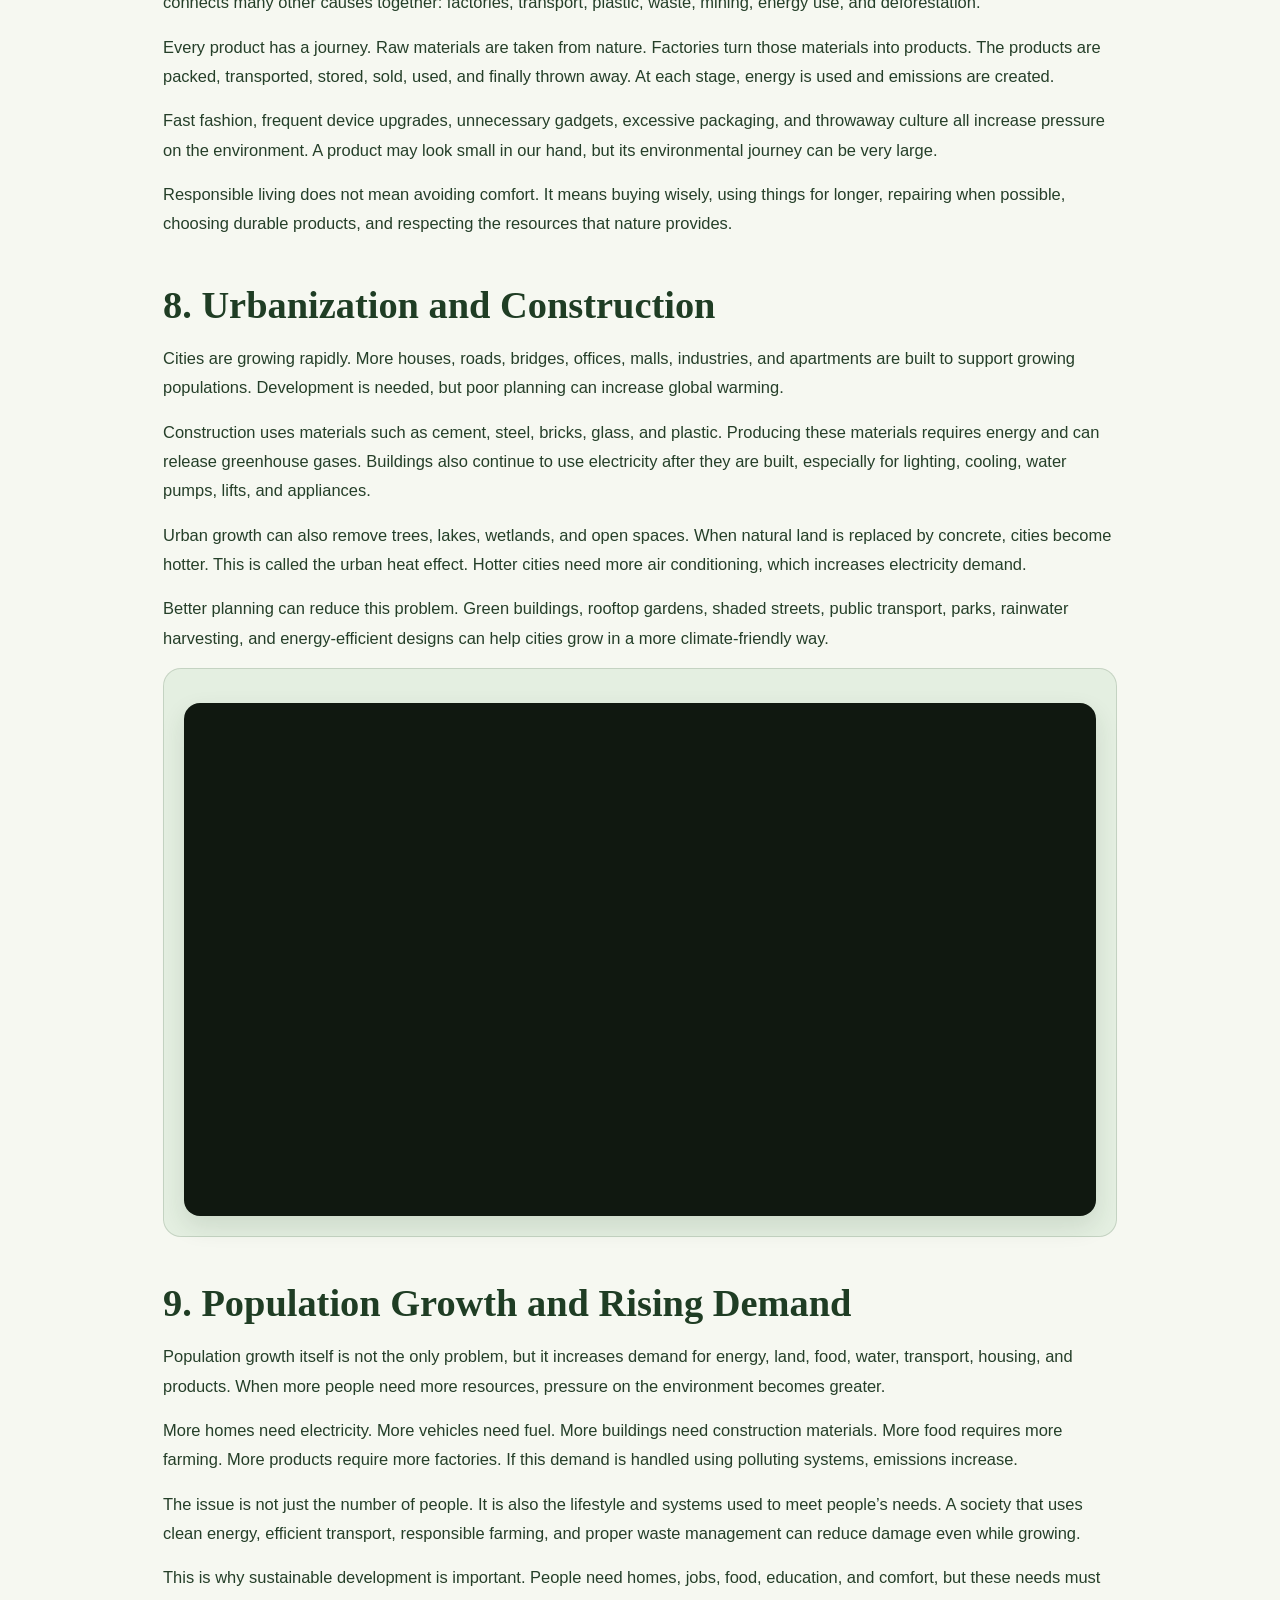
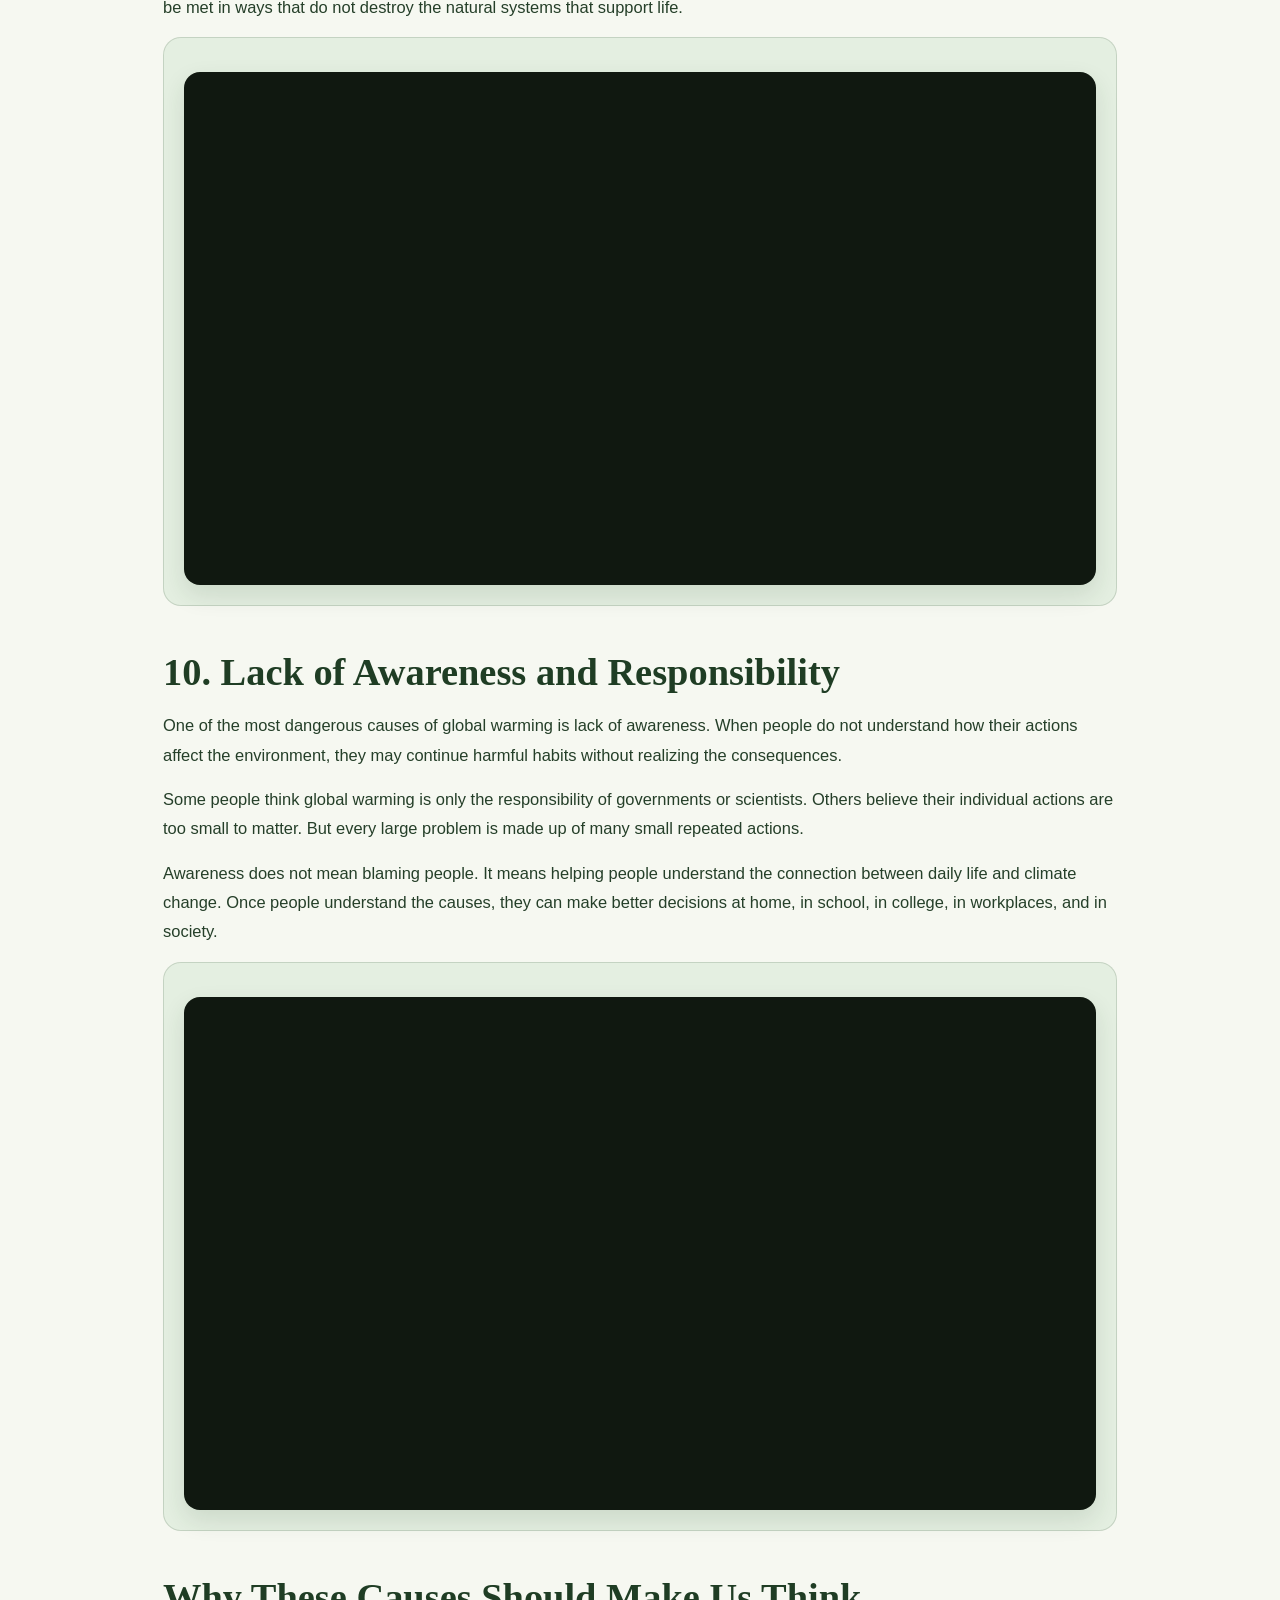
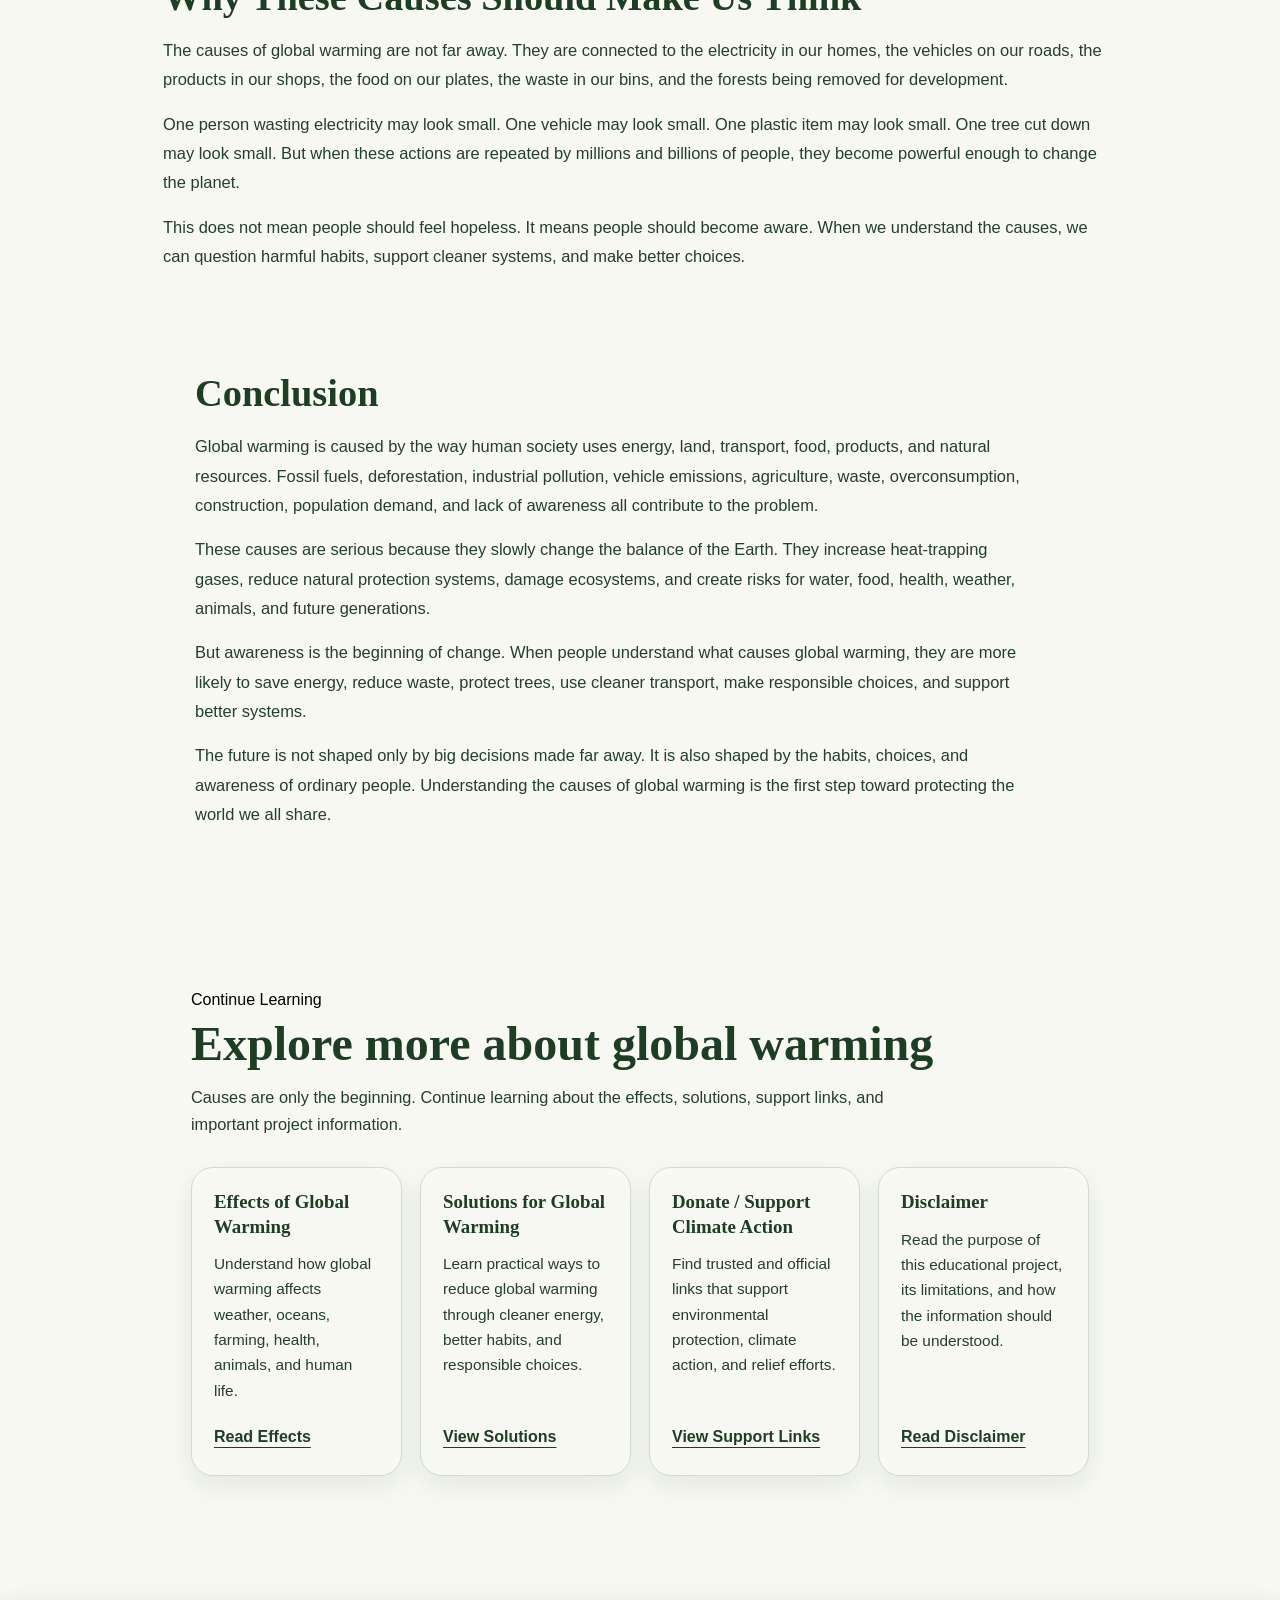
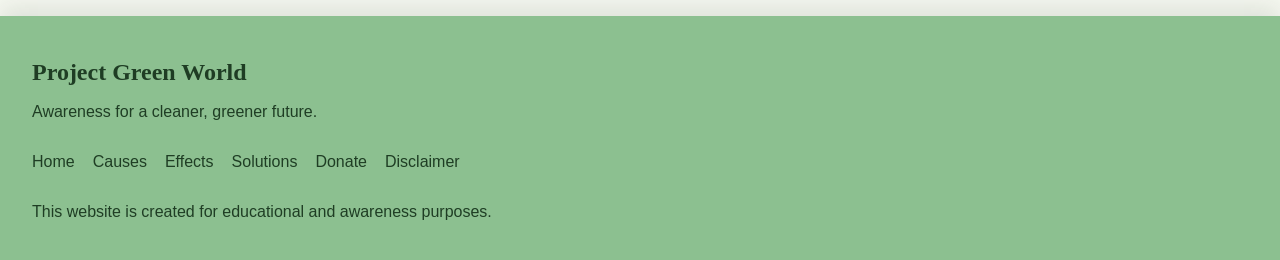
==== commit 50190405: "Adding Images 2" ====
--- a/client/causes.html
+++ b/client/causes.html
@@ -7,7 +7,7 @@
     <title>Causes | Project Green World</title>
 
     <link rel="stylesheet" href="common.css">
-    <link rel="icon" type="image/png" href="/images/LeafLogoTemp.jpg">
+    <link rel="icon" type="image/png" href="/images/LeafLogoTemp.png">
 </head>
 
 <body>
@@ -23,12 +23,15 @@
                 <li><a href="index.html" data-en="Home" data-ta="முகப்பு" class="active-link">Home</a></li>
                 <li><a href="causes.html" data-en="Causes" data-ta="காரணங்கள்" class="active-link">Causes</a></li>
                 <li><a href="effects.html" data-en="Effects" data-ta="விளைவுகள்" class="active-link">Effects</a></li>
-                <li><a href="solutions.html" data-en="Solutions" data-ta="தீர்வுகள்" class="active-link">Solutions</a></li>
-                <li><a href="disclaimer.html" data-en="Disclaimer" data-ta="பொறுப்புத் துறப்பு" class="active-link">Disclaimer</a></li>
+                <li><a href="solutions.html" data-en="Solutions" data-ta="தீர்வுகள்" class="active-link">Solutions</a>
+                </li>
+                <li><a href="disclaimer.html" data-en="Disclaimer" data-ta="பொறுப்புத் துறப்பு"
+                        class="active-link">Disclaimer</a></li>
             </ul>
 
             <div class="nav-actions">
-                <button class="lang-btn" type="button" data-en="தமிழ்" data-ta="English" aria-label="Switch language between English and Tamil">
+                <button class="lang-btn" type="button" data-en="தமிழ்" data-ta="English"
+                    aria-label="Switch language between English and Tamil">
                     தமிழ்
                 </button>
 
@@ -36,7 +39,8 @@
                     Share
                 </button>
 
-                <a href="donate.html" class="donate-btn" data-en="Donate" data-ta="நன்கொடை" class="donate-btn active-link">
+                <a href="donate.html" class="donate-btn" data-en="Donate" data-ta="நன்கொடை"
+                    class="donate-btn active-link">
                     Donate
                 </a>
             </div>
@@ -46,7 +50,7 @@
 
     <main>
 
-        <section class="page-hero" aria-labelledby="causes-title">
+        <section class="article-hero" aria-labelledby="causes-title">
             <p class="section-label" data-en="Project Green World" data-ta="ப்ராஜெக்ட் கிரீன் வேர்ல்ட்">
                 Project Green World
             </p>
@@ -55,87 +59,636 @@
                 Causes of Global Warming
             </h1>
 
-            <p data-en="Global warming is caused by different human activities that increase heat-trapping gases in the atmosphere."
-                data-ta="வளிமண்டலத்தில் வெப்பத்தை பிடித்துக் கொள்ளும் வாயுக்களை அதிகரிக்கும் பல மனித செயல்பாடுகளால் உலக வெப்பமயமாதல் ஏற்படுகிறது.">
-                Global warming is caused by different human activities that increase
-                heat-trapping gases in the atmosphere.
+            <p class="hero-intro"
+                data-en="Global warming is not caused by one single mistake. It is caused by many human activities that happen every day across the world. The electricity we use, the vehicles we travel in, the forests we cut, the products we buy, the food we waste, and the way cities are built all add pressure to the Earth's climate system."
+                data-ta="உலக வெப்பமயமாதல் ஒரே ஒரு தவறால் ஏற்படுவது அல்ல. உலகம் முழுவதும் தினமும் நடைபெறும் பல மனித செயல்பாடுகளால் இது ஏற்படுகிறது. நாம் பயன்படுத்தும் மின்சாரம், பயணம் செய்யும் வாகனங்கள், வெட்டப்படும் காடுகள், வாங்கும் பொருட்கள், வீணாகும் உணவு மற்றும் நகரங்கள் கட்டப்படும் விதம் ஆகியவை அனைத்தும் பூமியின் காலநிலை அமைப்புக்கு அழுத்தம் தருகின்றன.">
+                Global warming is not caused by one single mistake. It is caused by many human activities that
+                happen every day across the world. The electricity we use, the vehicles we travel in, the forests
+                we cut, the products we buy, the food we waste, and the way cities are built all add pressure to
+                the Earth's climate system.
+            </p>
+
+            <p class="hero-intro"
+                data-en="These actions may look normal because they are part of daily life. But when the same habits are repeated by millions and billions of people, the effect becomes serious. Understanding the causes of global warming is important because we cannot protect the future if we do not understand what is damaging it today."
+                data-ta="இந்த செயல்கள் தினசரி வாழ்க்கையின் ஒரு பகுதியாக இருப்பதால் சாதாரணமாகத் தோன்றலாம். ஆனால் இதே பழக்கங்கள் கோடிக்கணக்கான மக்களால் மீண்டும் மீண்டும் செய்யப்படும் போது அதன் தாக்கம் மிகக் கடுமையாகிறது. இன்று எது பூமியை பாதிக்கிறது என்பதை புரிந்துகொள்ளாமல் எதிர்காலத்தை பாதுகாக்க முடியாது என்பதால் உலக வெப்பமயமாதலின் காரணங்களை புரிந்துகொள்வது மிகவும் முக்கியம்.">
+                These actions may look normal because they are part of daily life. But when the same habits are
+                repeated by millions and billions of people, the effect becomes serious. Understanding the causes
+                of global warming is important because we cannot protect the future if we do not understand what
+                is damaging it today.
+            </p>
+
+            <p class="hero-intro"
+                data-en="This page explains the major causes in a simple, readable way. After some sections, you will also find related YouTube videos that help visualize the topic more clearly."
+                data-ta="இந்த பக்கம் முக்கிய காரணங்களை எளிமையாகவும் படிக்க வசதியாகவும் விளக்குகிறது. சில பகுதிகளுக்குப் பிறகு, அந்த தலைப்பை மேலும் தெளிவாக காட்சியாக புரிந்துகொள்ள உதவும் தொடர்புடைய YouTube காணொளிகளும் சேர்க்கப்பட்டுள்ளன.">
+                This page explains the major causes in a simple, readable way. After some sections, you will also
+                find related YouTube videos that help visualize the topic more clearly.
             </p>
         </section>
 
-        <section class="content-section" aria-labelledby="main-causes-title">
-            <div class="section-heading">
-                <p class="section-label" data-en="Main Causes" data-ta="முக்கிய காரணங்கள்">
-                    Main Causes
-                </p>
-
-                <h2 id="main-causes-title" data-en="What increases global warming?"
-                    data-ta="உலக வெப்பமயமாதலை அதிகரிப்பது என்ன?">
-                    What increases global warming?
-                </h2>
-            </div>
-
-            <div class="topic-list">
-
-                <article class="topic-card">
-                    <h3 data-en="Burning Fossil Fuels" data-ta="புதைபடிவ எரிபொருட்களை எரித்தல்">
-                        Burning Fossil Fuels
-                    </h3>
-
-                    <p data-en="Short explanation will come here." data-ta="சிறிய விளக்கம் இங்கே வரும்.">
-                        Short explanation will come here.
+        <article class="article-content">
+
+            <section class="article-section">
+                <h2 data-en="Understanding the Basic Cause" data-ta="அடிப்படை காரணத்தை புரிந்துகொள்வோம்">
+                    Understanding the Basic Cause
+                </h2>
+
+                <p data-en="The Earth receives heat from the Sun. Some of this heat warms the land, oceans, and air, while some of it escapes back into space. This natural balance keeps the Earth suitable for life. Without this balance, the planet would either become too cold or too hot for many living things to survive."
+                    data-ta="பூமி சூரியனிடமிருந்து வெப்பத்தை பெறுகிறது. அந்த வெப்பத்தின் ஒரு பகுதி நிலம், கடல்கள் மற்றும் காற்றை வெப்பமாக்குகிறது; மற்றொரு பகுதி மீண்டும் விண்வெளிக்குச் செல்கிறது. இந்த இயற்கையான சமநிலை பூமியை உயிர்கள் வாழ ஏற்றதாக வைத்திருக்கிறது. இந்த சமநிலை இல்லையெனில், பூமி பல உயிர்கள் வாழ முடியாத அளவுக்கு அதிக குளிராகவோ அல்லது அதிக வெப்பமாகவோ மாறும்.">
+                    The Earth receives heat from the Sun. Some of this heat warms the land, oceans, and air,
+                    while some of it escapes back into space. This natural balance keeps the Earth suitable for
+                    life. Without this balance, the planet would either become too cold or too hot for many living
+                    things to survive.
+                </p>
+
+                <p data-en="The problem begins when too much heat gets trapped in the atmosphere. Certain gases, called greenhouse gases, act like a blanket around the Earth. A small amount of this blanket is natural and useful. But when the blanket becomes too thick, more heat stays near the Earth, causing the planet to warm over time."
+                    data-ta="அதிக வெப்பம் வளிமண்டலத்தில் சிக்கிக்கொள்ளும்போது பிரச்சினை தொடங்குகிறது. பசுமைக் கூட வாயுக்கள் எனப்படும் சில வாயுக்கள் பூமியைச் சுற்றி ஒரு போர்வை போல செயல்படுகின்றன. இந்த போர்வை சிறிய அளவில் இயற்கையானதும் பயனுள்ளதுமான ஒன்று. ஆனால் அது மிகத் தடிமனாக மாறும்போது, அதிக வெப்பம் பூமிக்குச் சமீபமாக தங்கி, காலப்போக்கில் பூமி சூடாகிறது.">
+                    The problem begins when too much heat gets trapped in the atmosphere. Certain gases, called
+                    greenhouse gases, act like a blanket around the Earth. A small amount of this blanket is
+                    natural and useful. But when the blanket becomes too thick, more heat stays near the Earth,
+                    causing the planet to warm over time.
+                </p>
+
+                <p data-en="Human activities have made this blanket thicker. Burning fuels, cutting forests, producing goods, using vehicles, wasting food, and consuming resources without control all increase heat-trapping gases in the atmosphere."
+                    data-ta="மனித செயல்பாடுகள் இந்த போர்வையை மேலும் தடிமனாக்கியுள்ளன. எரிபொருட்களை எரித்தல், காடுகளை வெட்டுதல், பொருட்களை உற்பத்தி செய்தல், வாகனங்களை பயன்படுத்துதல், உணவை வீணாக்குதல் மற்றும் வளங்களை கட்டுப்பாடின்றி பயன்படுத்துதல் ஆகியவை அனைத்தும் வளிமண்டலத்தில் வெப்பத்தை பிடித்துக் கொள்ளும் வாயுக்களை அதிகரிக்கின்றன.">
+                    Human activities have made this blanket thicker. Burning fuels, cutting forests, producing
+                    goods, using vehicles, wasting food, and consuming resources without control all increase
+                    heat-trapping gases in the atmosphere.
+                </p>
+            </section>
+
+            <section class="article-section">
+                <h2 data-en="1. Burning Fossil Fuels" data-ta="1. புதைபடிவ எரிபொருட்களை எரித்தல்">
+                    1. Burning Fossil Fuels
+                </h2>
+
+                <p data-en="One of the biggest causes of global warming is the burning of fossil fuels. Fossil fuels include coal, petrol, diesel, oil, and natural gas. These fuels are used to produce electricity, run vehicles, power factories, heat buildings, and operate many machines."
+                    data-ta="உலக வெப்பமயமாதலின் மிகப் பெரிய காரணங்களில் ஒன்று புதைபடிவ எரிபொருட்களை எரிப்பதாகும். புதைபடிவ எரிபொருட்களில் நிலக்கரி, பெட்ரோல், டீசல், எண்ணெய் மற்றும் இயற்கை எரிவாயு அடங்கும். இவை மின்சாரம் தயாரிக்க, வாகனங்களை இயக்க, தொழிற்சாலைகளுக்கு ஆற்றல் வழங்க, கட்டிடங்களை வெப்பப்படுத்த மற்றும் பல இயந்திரங்களை இயக்க பயன்படுத்தப்படுகின்றன.">
+                    One of the biggest causes of global warming is the burning of fossil fuels. Fossil fuels
+                    include coal, petrol, diesel, oil, and natural gas. These fuels are used to produce
+                    electricity, run vehicles, power factories, heat buildings, and operate many machines.
+                </p>
+
+                <p data-en="When fossil fuels are burned, they release carbon dioxide into the atmosphere. Carbon dioxide is one of the main greenhouse gases that traps heat. The more fossil fuels we burn, the more carbon dioxide collects in the air, and the more heat stays close to the Earth."
+                    data-ta="புதைபடிவ எரிபொருட்கள் எரிக்கப்படும் போது, அவை கார்பன் டை ஆக்சைடை வளிமண்டலத்தில் வெளியிடுகின்றன. கார்பன் டை ஆக்சைடு வெப்பத்தை பிடித்துக் கொள்ளும் முக்கிய பசுமைக் கூட வாயுக்களில் ஒன்றாகும். நாம் அதிகமாக புதைபடிவ எரிபொருட்களை எரித்தால், காற்றில் அதிக கார்பன் டை ஆக்சைடு சேர்ந்து, பூமிக்குச் சமீபமாக அதிக வெப்பம் தங்கி விடுகிறது.">
+                    When fossil fuels are burned, they release carbon dioxide into the atmosphere. Carbon dioxide
+                    is one of the main greenhouse gases that traps heat. The more fossil fuels we burn, the more
+                    carbon dioxide collects in the air, and the more heat stays close to the Earth.
+                </p>
+
+                <p data-en="The serious part is that modern life depends heavily on fossil fuels. Electricity, transport, construction, factories, and many products are connected to fuel-based energy. This makes fossil fuel burning one of the strongest drivers of global warming."
+                    data-ta="கடுமையான உண்மை என்னவென்றால், நவீன வாழ்க்கை புதைபடிவ எரிபொருட்கள்மீது அதிகமாக சார்ந்துள்ளது. மின்சாரம், போக்குவரத்து, கட்டுமானம், தொழிற்சாலைகள் மற்றும் பல பொருட்கள் எரிபொருள் அடிப்படையிலான ஆற்றலுடன் தொடர்புடையவை. இதனால் புதைபடிவ எரிபொருட்களை எரிப்பது உலக வெப்பமயமாதலின் மிக வலுவான காரணங்களில் ஒன்றாகிறது.">
+                    The serious part is that modern life depends heavily on fossil fuels. Electricity, transport,
+                    construction, factories, and many products are connected to fuel-based energy. This makes
+                    fossil fuel burning one of the strongest drivers of global warming.
+                </p>
+
+                <p data-en="Reducing fossil fuel use does not mean stopping modern life. It means moving toward cleaner energy, saving electricity, improving public transport, using efficient machines, and choosing systems that create less pollution."
+                    data-ta="புதைபடிவ எரிபொருள் பயன்பாட்டை குறைப்பது நவீன வாழ்க்கையை நிறுத்துவது என்று பொருள் அல்ல. அது சுத்தமான ஆற்றலுக்கு மாறுதல், மின்சாரத்தை சேமித்தல், பொதுப் போக்குவரத்தை மேம்படுத்துதல், திறமையான இயந்திரங்களை பயன்படுத்துதல் மற்றும் குறைந்த மாசுபாட்டை உருவாக்கும் அமைப்புகளைத் தேர்வு செய்தல் என்பதாகும்.">
+                    Reducing fossil fuel use does not mean stopping modern life. It means moving toward cleaner
+                    energy, saving electricity, improving public transport, using efficient machines, and choosing
+                    systems that create less pollution.
+                </p>
+
+                <div class="video-resource inline-video">
+                    <div class="youtube-embed">
+                        <iframe width="560" height="315"
+                            src="https://www.youtube.com/embed/aZ0harKTvaA?si=bVu1GV3Ja_6trR8o"
+                            title="YouTube video player" frameborder="0"
+                            allow="accelerometer; autoplay; clipboard-write; encrypted-media; gyroscope; picture-in-picture; web-share"
+                            referrerpolicy="strict-origin-when-cross-origin" allowfullscreen></iframe>
+                    </div>
+                </div>
+            </section>
+
+            <section class="article-section">
+                <h2 data-en="2. Deforestation" data-ta="2. காடழிப்பு">
+                    2. Deforestation
+                </h2>
+
+                <p data-en="Forests are one of the Earth’s natural protection systems. Trees absorb carbon dioxide from the air and store carbon in their trunks, branches, roots, and leaves. In simple words, forests help reduce the amount of heat-trapping gases in the atmosphere."
+                    data-ta="காடுகள் பூமியின் இயற்கையான பாதுகாப்பு அமைப்புகளில் ஒன்றாகும். மரங்கள் காற்றிலிருந்து கார்பன் டை ஆக்சைடை உறிஞ்சி, அதை தங்கள் தண்டு, கிளைகள், வேர் மற்றும் இலைகளில் சேமிக்கின்றன. எளிமையாகச் சொன்னால், காடுகள் வளிமண்டலத்தில் வெப்பத்தை பிடித்துக் கொள்ளும் வாயுக்களின் அளவை குறைக்க உதவுகின்றன.">
+                    Forests are one of the Earth’s natural protection systems. Trees absorb carbon dioxide from
+                    the air and store carbon in their trunks, branches, roots, and leaves. In simple words,
+                    forests help reduce the amount of heat-trapping gases in the atmosphere.
+                </p>
+
+                <p data-en="When forests are cut down, the Earth loses this natural support. Deforestation happens for farming, buildings, roads, industries, mining, logging, and urban expansion. As land demand increases, forests are often cleared to make space for human activities."
+                    data-ta="காடுகள் வெட்டப்படும் போது, பூமி இந்த இயற்கையான ஆதரவை இழக்கிறது. விவசாயம், கட்டிடங்கள், சாலைகள், தொழிற்சாலைகள், சுரங்கங்கள், மரவெட்டுதல் மற்றும் நகர விரிவாக்கம் ஆகியவற்றிற்காக காடழிப்பு நடைபெறுகிறது. நிலத் தேவை அதிகரிக்கும்போது, மனித செயல்பாடுகளுக்கு இடம் செய்ய காடுகள் அடிக்கடி அழிக்கப்படுகின்றன.">
+                    When forests are cut down, the Earth loses this natural support. Deforestation happens for
+                    farming, buildings, roads, industries, mining, logging, and urban expansion. As land demand
+                    increases, forests are often cleared to make space for human activities.
+                </p>
+
+                <p data-en="Deforestation causes global warming in two ways. First, fewer trees remain to absorb carbon dioxide. Second, when trees are burned or left to decay, the carbon stored inside them can return to the atmosphere."
+                    data-ta="காடழிப்பு உலக வெப்பமயமாதலை இரண்டு வழிகளில் அதிகரிக்கிறது. முதலில், கார்பன் டை ஆக்சைடை உறிஞ்ச குறைவான மரங்களே இருக்கும். இரண்டாவது, மரங்கள் எரிக்கப்படும்போது அல்லது அழுகும்போது அவற்றில் சேமிக்கப்பட்டிருந்த கார்பன் மீண்டும் வளிமண்டலத்துக்குச் செல்லலாம்.">
+                    Deforestation causes global warming in two ways. First, fewer trees remain to absorb carbon
+                    dioxide. Second, when trees are burned or left to decay, the carbon stored inside them can
+                    return to the atmosphere.
+                </p>
+
+                <p data-en="Forests also protect soil, support rainfall, provide shade, cool the environment, and give shelter to animals and birds. When forests disappear, the damage spreads beyond climate change and affects the entire natural balance of an area."
+                    data-ta="காடுகள் மண்ணைப் பாதுகாக்கின்றன, மழையை ஆதரிக்கின்றன, நிழலை வழங்குகின்றன, சூழலை குளிர்விக்கின்றன மற்றும் விலங்குகள், பறவைகள் வாழ இடமாக இருக்கின்றன. காடுகள் அழிந்துவிட்டால், சேதம் காலநிலை மாற்றத்தைத் தாண்டி அந்த பகுதியின் முழு இயற்கை சமநிலையையும் பாதிக்கும்.">
+                    Forests also protect soil, support rainfall, provide shade, cool the environment, and give
+                    shelter to animals and birds. When forests disappear, the damage spreads beyond climate
+                    change and affects the entire natural balance of an area.
+                </p>
+
+                <div class="video-resource inline-video">
+                    <div class="youtube-embed">
+                        <iframe width="560" height="315"
+                            src="https://www.youtube.com/embed/vJnnrpSDWPI?si=vygXbIuyQlwP6gMW"
+                            title="YouTube video player" frameborder="0"
+                            allow="accelerometer; autoplay; clipboard-write; encrypted-media; gyroscope; picture-in-picture; web-share"
+                            referrerpolicy="strict-origin-when-cross-origin" allowfullscreen></iframe>
+                    </div>
+                </div>
+            </section>
+
+            <section class="article-section">
+                <h2 data-en="3. Industrial Pollution" data-ta="3. தொழிற்சாலை மாசுபாடு">
+                    3. Industrial Pollution
+                </h2>
+
+                <p data-en="Industries are necessary for development, but they can also become a major cause of global warming when they depend on fossil fuels and release pollution without proper control. Factories produce cement, steel, plastic, chemicals, clothes, vehicles, electronic devices, and many other products used in daily life."
+                    data-ta="தொழில்கள் வளர்ச்சிக்குத் தேவையானவை. ஆனால் அவை புதைபடிவ எரிபொருட்களை சார்ந்து, சரியான கட்டுப்பாடின்றி மாசுபாட்டை வெளியிட்டால் உலக வெப்பமயமாதலின் முக்கிய காரணமாக மாறலாம். தொழிற்சாலைகள் சிமெண்டு, இரும்பு, பிளாஸ்டிக், இரசாயனங்கள், ஆடைகள், வாகனங்கள், மின்னணு சாதனங்கள் மற்றும் தினசரி பயன்பாட்டு பொருட்களை உற்பத்தி செய்கின்றன.">
+                    Industries are necessary for development, but they can also become a major cause of global
+                    warming when they depend on fossil fuels and release pollution without proper control.
+                    Factories produce cement, steel, plastic, chemicals, clothes, vehicles, electronic devices,
+                    and many other products used in daily life.
+                </p>
+
+                <p data-en="Many industrial activities need large amounts of heat and energy. If this energy comes from coal, oil, or gas, greenhouse gases are released. Some industries also release carbon dioxide and other gases directly during the production process."
+                    data-ta="பல தொழில்துறை செயல்பாடுகளுக்கு அதிக வெப்பமும் ஆற்றலும் தேவைப்படுகிறது. இந்த ஆற்றல் நிலக்கரி, எண்ணெய் அல்லது எரிவாயுவிலிருந்து வந்தால் பசுமைக் கூட வாயுக்கள் வெளியிடப்படுகின்றன. சில தொழில்கள் உற்பத்தி செயல்முறையின் போதே கார்பன் டை ஆக்சைடு மற்றும் பிற வாயுக்களை நேரடியாக வெளியிடுகின்றன.">
+                    Many industrial activities need large amounts of heat and energy. If this energy comes from
+                    coal, oil, or gas, greenhouse gases are released. Some industries also release carbon dioxide
+                    and other gases directly during the production process.
+                </p>
+
+                <p data-en="Cement production is one example. Cement is used in buildings, bridges, roads, and cities, but producing it can release a large amount of carbon dioxide. Steel, plastic, and chemical production also require heavy energy use and can create emissions."
+                    data-ta="சிமெண்டு உற்பத்தி ஒரு உதாரணமாகும். கட்டிடங்கள், பாலங்கள், சாலைகள் மற்றும் நகரங்களுக்கு சிமெண்டு பயன்படுத்தப்படுகிறது. ஆனால் அதை தயாரிப்பது அதிக அளவு கார்பன் டை ஆக்சைடை வெளியிடக்கூடும். இரும்பு, பிளாஸ்டிக் மற்றும் இரசாயன உற்பத்திக்கும் அதிக ஆற்றல் தேவைப்படுகிறது; அவையும் வெளியீடுகளை உருவாக்கக்கூடும்.">
+                    Cement production is one example. Cement is used in buildings, bridges, roads, and cities,
+                    but producing it can release a large amount of carbon dioxide. Steel, plastic, and chemical
+                    production also require heavy energy use and can create emissions.
+                </p>
+
+                <p data-en="The answer is not to reject industries. The answer is cleaner industry. Factories can use renewable energy, better machines, recycling systems, pollution control technology, and safer production methods."
+                    data-ta="இதற்கான தீர்வு தொழில்களை மறுப்பது அல்ல. சுத்தமான தொழில்துறைக்கு மாறுவதே தீர்வு. தொழிற்சாலைகள் புதுப்பிக்கத்தக்க ஆற்றல், மேம்பட்ட இயந்திரங்கள், மறுசுழற்சி அமைப்புகள், மாசு கட்டுப்பாட்டு தொழில்நுட்பம் மற்றும் பாதுகாப்பான உற்பத்தி முறைகளை பயன்படுத்தலாம்.">
+                    The answer is not to reject industries. The answer is cleaner industry. Factories can use
+                    renewable energy, better machines, recycling systems, pollution control technology, and safer
+                    production methods.
+                </p>
+
+                <div class="video-resource inline-video">
+                    <div class="youtube-embed">
+                        <iframe width="560" height="315"
+                            src="https://www.youtube.com/embed/tUVo5SMSqp8?si=FUqUb6dl1sdS5tXU"
+                            title="YouTube video player" frameborder="0"
+                            allow="accelerometer; autoplay; clipboard-write; encrypted-media; gyroscope; picture-in-picture; web-share"
+                            referrerpolicy="strict-origin-when-cross-origin" allowfullscreen></iframe>
+                    </div>
+                </div>
+            </section>
+
+            <section class="article-section">
+                <h2 data-en="4. Vehicle Emissions" data-ta="4. வாகன புகை வெளியீடுகள்">
+                    4. Vehicle Emissions
+                </h2>
+
+                <p data-en="Transportation is part of daily life, but it is also one of the important causes of global warming. Cars, bikes, buses, trucks, ships, and airplanes burn fuel to move people and goods from one place to another."
+                    data-ta="போக்குவரத்து தினசரி வாழ்க்கையின் ஒரு பகுதியாகும். ஆனால் அது உலக வெப்பமயமாதலின் முக்கிய காரணங்களில் ஒன்றாகவும் இருக்கிறது. கார்கள், பைக்குகள், பேருந்துகள், லாரிகள், கப்பல்கள் மற்றும் விமானங்கள் மனிதர்களையும் பொருட்களையும் ஒரு இடத்திலிருந்து மற்றொரு இடத்துக்கு நகர்த்த எரிபொருளை எரிக்கின்றன.">
+                    Transportation is part of daily life, but it is also one of the important causes of global
+                    warming. Cars, bikes, buses, trucks, ships, and airplanes burn fuel to move people and goods
+                    from one place to another.
+                </p>
+
+                <p data-en="When vehicles burn petrol, diesel, or aviation fuel, they release carbon dioxide and other pollutants into the air. In cities, this problem becomes more serious because traffic jams make vehicles burn fuel even when they are moving slowly or standing still."
+                    data-ta="வாகனங்கள் பெட்ரோல், டீசல் அல்லது விமான எரிபொருளை எரிக்கும் போது கார்பன் டை ஆக்சைடு மற்றும் பிற மாசுபடுத்திகளை காற்றில் வெளியிடுகின்றன. நகரங்களில் போக்குவரத்து நெரிசல் காரணமாக வாகனங்கள் மெதுவாக நகரும் போதும் அல்லது நிற்கும் போதும் எரிபொருளை எரிப்பதால் இந்த பிரச்சினை மேலும் தீவிரமாகிறது.">
+                    When vehicles burn petrol, diesel, or aviation fuel, they release carbon dioxide and other
+                    pollutants into the air. In cities, this problem becomes more serious because traffic jams
+                    make vehicles burn fuel even when they are moving slowly or standing still.
+                </p>
+
+                <p data-en="Transport emissions are not only caused by personal travel. Goods also travel long distances. Products are moved from factories to warehouses, from warehouses to shops, and from shops to homes. Even online shopping has transport behind it."
+                    data-ta="போக்குவரத்து வெளியீடுகள் தனிப்பட்ட பயணங்களால் மட்டும் ஏற்படுவதில்லை. பொருட்களும் நீண்ட தூரம் பயணம் செய்கின்றன. பொருட்கள் தொழிற்சாலைகளிலிருந்து கிடங்குகளுக்கு, கிடங்குகளிலிருந்து கடைகளுக்கு, கடைகளிலிருந்து வீடுகளுக்கு நகர்த்தப்படுகின்றன. ஆன்லைன் ஷாப்பிங்கிற்குக் கூட பின்னால் போக்குவரத்து உள்ளது.">
+                    Transport emissions are not only caused by personal travel. Goods also travel long distances.
+                    Products are moved from factories to warehouses, from warehouses to shops, and from shops to
+                    homes. Even online shopping has transport behind it.
+                </p>
+
+                <p data-en="Cleaner public transport, carpooling, walking, cycling, electric vehicles, and better city planning can reduce this cause. Transport is necessary, but it must become cleaner and smarter."
+                    data-ta="சுத்தமான பொதுப் போக்குவரத்து, வாகன பகிர்வு, நடைபயணம், சைக்கிள் பயணம், மின்சார வாகனங்கள் மற்றும் சிறந்த நகர திட்டமிடல் இந்த காரணத்தை குறைக்க உதவும். போக்குவரத்து தேவையானது தான்; ஆனால் அது சுத்தமானதாகவும் புத்திசாலித்தனமானதாகவும் மாற வேண்டும்.">
+                    Cleaner public transport, carpooling, walking, cycling, electric vehicles, and better city
+                    planning can reduce this cause. Transport is necessary, but it must become cleaner and smarter.
+                </p>
+
+                <div class="video-resource inline-video">
+                    <div class="youtube-embed">
+                        <iframe width="560" height="315"
+                            src="https://www.youtube.com/embed/e3yriHXinEM?si=t-PcF-zgRfWlapuH"
+                            title="YouTube video player" frameborder="0"
+                            allow="accelerometer; autoplay; clipboard-write; encrypted-media; gyroscope; picture-in-picture; web-share"
+                            referrerpolicy="strict-origin-when-cross-origin" allowfullscreen></iframe>
+                    </div>
+                </div>
+            </section>
+
+            <section class="article-section">
+                <h2 data-en="5. Agriculture and Food Production" data-ta="5. விவசாயம் மற்றும் உணவு உற்பத்தி">
+                    5. Agriculture and Food Production
+                </h2>
+
+                <p data-en="Food is essential for life, but some methods of agriculture and food production can contribute to global warming. Farming uses land, water, machines, fertilizers, transport, storage, and energy. When these are not managed carefully, emissions increase."
+                    data-ta="உணவு வாழ்க்கைக்கு அவசியமானது. ஆனால் விவசாயம் மற்றும் உணவு உற்பத்தியின் சில முறைகள் உலக வெப்பமயமாதலுக்கு காரணமாகலாம். விவசாயம் நிலம், நீர், இயந்திரங்கள், உரங்கள், போக்குவரத்து, சேமிப்பு மற்றும் ஆற்றலை பயன்படுத்துகிறது. இவை கவனமாக நிர்வகிக்கப்படாவிட்டால் வெளியீடுகள் அதிகரிக்கும்.">
+                    Food is essential for life, but some methods of agriculture and food production can contribute
+                    to global warming. Farming uses land, water, machines, fertilizers, transport, storage, and
+                    energy. When these are not managed carefully, emissions increase.
+                </p>
+
+                <p data-en="Livestock such as cattle can release methane, a powerful greenhouse gas. Rice fields, chemical fertilizers, poor soil management, and large-scale farming practices can also add greenhouse gases to the atmosphere."
+                    data-ta="மாடுகள் போன்ற கால்நடைகள் மீத்தேன் எனப்படும் சக்திவாய்ந்த பசுமைக் கூட வாயுவை வெளியிடலாம். நெல் வயல்கள், இரசாயன உரங்கள், மோசமான மண் மேலாண்மை மற்றும் பெரிய அளவிலான விவசாய முறைகளும் வளிமண்டலத்தில் பசுமைக் கூட வாயுக்களை சேர்க்கலாம்.">
+                    Livestock such as cattle can release methane, a powerful greenhouse gas. Rice fields,
+                    chemical fertilizers, poor soil management, and large-scale farming practices can also add
+                    greenhouse gases to the atmosphere.
+                </p>
+
+                <p data-en="Agriculture can also lead to deforestation. In many places, forests are cleared to create farmland or grazing land for animals. This removes trees and increases emissions at the same time."
+                    data-ta="விவசாயமும் காடழிப்புக்கு வழிவகுக்கலாம். பல இடங்களில் விவசாய நிலம் அல்லது கால்நடைகளுக்கான மேய்ச்சல் நிலம் உருவாக்க காடுகள் அழிக்கப்படுகின்றன. இதனால் மரங்கள் நீக்கப்படுவதோடு வெளியீடுகளும் அதிகரிக்கின்றன.">
+                    Agriculture can also lead to deforestation. In many places, forests are cleared to create
+                    farmland or grazing land for animals. This removes trees and increases emissions at the same
+                    time.
+                </p>
+
+                <p data-en="Food waste makes the problem worse. When food is wasted, all the energy used to grow, harvest, pack, transport, refrigerate, and cook that food is also wasted. If wasted food ends up in landfills, it can release methane while decomposing."
+                    data-ta="உணவு வீணாக்கம் இந்த பிரச்சினையை மேலும் மோசமாக்குகிறது. உணவு வீணாகும் போது அதை வளர்க்க, அறுவடை செய்ய, பொதியிட, கொண்டு செல்ல, குளிர்விக்க மற்றும் சமைக்க பயன்படுத்தப்பட்ட ஆற்றலும் வீணாகிறது. வீணான உணவு குப்பை மேடுகளில் சேருமானால் அது அழுகும்போது மீத்தேனை வெளியிடலாம்.">
+                    Food waste makes the problem worse. When food is wasted, all the energy used to grow, harvest,
+                    pack, transport, refrigerate, and cook that food is also wasted. If wasted food ends up in
+                    landfills, it can release methane while decomposing.
+                </p>
+
+            </section>
+
+            <section class="article-section">
+                <h2 data-en="6. Waste and Landfills" data-ta="6. கழிவுகள் மற்றும் குப்பை மேடுகள்">
+                    6. Waste and Landfills
+                </h2>
+
+                <p data-en="Waste is one of the causes of global warming that many people ignore. Once something is thrown away, it may disappear from our home, but it does not disappear from the planet. Waste goes to landfills, dumping grounds, recycling centers, water bodies, or open spaces."
+                    data-ta="பலர் கவனிக்காமல் விடும் உலக வெப்பமயமாதல் காரணங்களில் ஒன்று கழிவுகள். ஏதாவது ஒன்றை தூக்கி எறிந்தவுடன் அது நம் வீட்டிலிருந்து மறைந்துவிடலாம். ஆனால் அது பூமியிலிருந்து மறையாது. கழிவுகள் குப்பை மேடுகள், குப்பை கொட்டும் இடங்கள், மறுசுழற்சி மையங்கள், நீர்நிலைகள் அல்லது திறந்த வெளிகளுக்கு செல்கின்றன.">
+                    Waste is one of the causes of global warming that many people ignore. Once something is thrown
+                    away, it may disappear from our home, but it does not disappear from the planet. Waste goes to
+                    landfills, dumping grounds, recycling centers, water bodies, or open spaces.
+                </p>
+
+                <p data-en="Organic waste such as food, leaves, and other natural materials can release methane when it breaks down without enough oxygen. Landfills that are not properly managed can become silent sources of greenhouse gases."
+                    data-ta="உணவு, இலைகள் மற்றும் பிற இயற்கை பொருட்கள் போன்ற கரிமக் கழிவுகள் போதிய ஆக்சிஜன் இல்லாமல் அழுகும் போது மீத்தேனை வெளியிடலாம். சரியாக நிர்வகிக்கப்படாத குப்பை மேடுகள் அமைதியான பசுமைக் கூட வாயு மூலங்களாக மாறலாம்.">
+                    Organic waste such as food, leaves, and other natural materials can release methane when it
+                    breaks down without enough oxygen. Landfills that are not properly managed can become silent
+                    sources of greenhouse gases.
+                </p>
+
+                <p data-en="Plastic waste also adds to the problem. Plastic is made from fossil fuels, and making plastic requires energy. Many plastic items are used only once and then thrown away. This increases production, transport, pollution, and waste."
+                    data-ta="பிளாஸ்டிக் கழிவுகளும் இந்த பிரச்சினையை அதிகரிக்கின்றன. பிளாஸ்டிக் புதைபடிவ எரிபொருட்களிலிருந்து தயாரிக்கப்படுகிறது; அதை உருவாக்க ஆற்றல் தேவைப்படுகிறது. பல பிளாஸ்டிக் பொருட்கள் ஒருமுறை மட்டுமே பயன்படுத்தப்பட்டு தூக்கி எறியப்படுகின்றன. இதனால் உற்பத்தி, போக்குவரத்து, மாசுபாடு மற்றும் கழிவுகள் அதிகரிக்கின்றன.">
+                    Plastic waste also adds to the problem. Plastic is made from fossil fuels, and making plastic
+                    requires energy. Many plastic items are used only once and then thrown away. This increases
+                    production, transport, pollution, and waste.
+                </p>
+
+                <p data-en="Reducing waste is more powerful than simply throwing things into a bin. We must reduce, reuse, repair, recycle, compost, and avoid unnecessary consumption. The cleanest waste is the waste we never create."
+                    data-ta="கழிவுகளை குறைப்பது, பொருட்களை குப்பைத் தொட்டியில் போடுவதைக் காட்டிலும் பலமாக செயல்படும். நாம் குறைக்க வேண்டும், மீண்டும் பயன்படுத்த வேண்டும், பழுது பார்த்து பயன்படுத்த வேண்டும், மறுசுழற்சி செய்ய வேண்டும், உரமாக்க வேண்டும் மற்றும் தேவையற்ற நுகர்வை தவிர்க்க வேண்டும். நாம் உருவாக்காத கழிவுகளே மிகச் சுத்தமான கழிவுகள்.">
+                    Reducing waste is more powerful than simply throwing things into a bin. We must reduce,
+                    reuse, repair, recycle, compost, and avoid unnecessary consumption. The cleanest waste is the
+                    waste we never create.
+                </p>
+
+                <div class="video-resource inline-video">
+                    <div class="youtube-embed">
+                        <iframe width="560" height="315"
+                            src="https://www.youtube.com/embed/18FLfQDInI8?si=kuMWRZn6RUDcPyoC"
+                            title="YouTube video player" frameborder="0"
+                            allow="accelerometer; autoplay; clipboard-write; encrypted-media; gyroscope; picture-in-picture; web-share"
+                            referrerpolicy="strict-origin-when-cross-origin" allowfullscreen></iframe>
+                    </div>
+                </div>
+            </section>
+
+            <section class="article-section">
+                <h2 data-en="7. Overconsumption" data-ta="7. அதிகப்படியான நுகர்வு">
+                    7. Overconsumption
+                </h2>
+
+                <p data-en="Overconsumption means using more resources than we actually need. It is one of the hidden causes of global warming because it connects many other causes together: factories, transport, plastic, waste, mining, energy use, and deforestation."
+                    data-ta="அதிகப்படியான நுகர்வு என்பது நமக்கு உண்மையில் தேவையானதை விட அதிக வளங்களை பயன்படுத்துவதாகும். இது உலக வெப்பமயமாதலின் மறைமுகமான காரணங்களில் ஒன்றாகும்; ஏனெனில் இது தொழிற்சாலைகள், போக்குவரத்து, பிளாஸ்டிக், கழிவுகள், சுரங்கங்கள், ஆற்றல் பயன்பாடு மற்றும் காடழிப்பு போன்ற பல காரணங்களை ஒன்றோடொன்று இணைக்கிறது.">
+                    Overconsumption means using more resources than we actually need. It is one of the hidden
+                    causes of global warming because it connects many other causes together: factories, transport,
+                    plastic, waste, mining, energy use, and deforestation.
+                </p>
+
+                <p data-en="Every product has a journey. Raw materials are taken from nature. Factories turn those materials into products. The products are packed, transported, stored, sold, used, and finally thrown away. At each stage, energy is used and emissions are created."
+                    data-ta="ஒவ்வொரு பொருளுக்கும் ஒரு பயணம் உள்ளது. மூலப்பொருட்கள் இயற்கையிலிருந்து எடுக்கப்படுகின்றன. தொழிற்சாலைகள் அவற்றை பொருட்களாக மாற்றுகின்றன. பொருட்கள் பொதியிடப்படுகின்றன, கொண்டு செல்லப்படுகின்றன, சேமிக்கப்படுகின்றன, விற்கப்படுகின்றன, பயன்படுத்தப்படுகின்றன, இறுதியில் தூக்கி எறியப்படுகின்றன. ஒவ்வொரு கட்டத்திலும் ஆற்றல் பயன்படுத்தப்படுகிறது மற்றும் வெளியீடுகள் உருவாகின்றன.">
+                    Every product has a journey. Raw materials are taken from nature. Factories turn those
+                    materials into products. The products are packed, transported, stored, sold, used, and finally
+                    thrown away. At each stage, energy is used and emissions are created.
+                </p>
+
+                <p data-en="Fast fashion, frequent device upgrades, unnecessary gadgets, excessive packaging, and throwaway culture all increase pressure on the environment. A product may look small in our hand, but its environmental journey can be very large."
+                    data-ta="ஃபாஸ்ட் ஃபேஷன், அடிக்கடி சாதனங்களை மாற்றுதல், தேவையற்ற கருவிகள், அதிகப்படியான பொதியிடல் மற்றும் பயன்படுத்தி எறியும் கலாச்சாரம் ஆகியவை அனைத்தும் சுற்றுச்சூழலின் மீது அழுத்தத்தை அதிகரிக்கின்றன. ஒரு பொருள் நம் கையில் சிறியதாகத் தோன்றலாம்; ஆனால் அதன் சுற்றுச்சூழல் பயணம் மிகவும் பெரியதாக இருக்கலாம்.">
+                    Fast fashion, frequent device upgrades, unnecessary gadgets, excessive packaging, and
+                    throwaway culture all increase pressure on the environment. A product may look small in our
+                    hand, but its environmental journey can be very large.
+                </p>
+
+                <p data-en="Responsible living does not mean avoiding comfort. It means buying wisely, using things for longer, repairing when possible, choosing durable products, and respecting the resources that nature provides."
+                    data-ta="பொறுப்பான வாழ்க்கை என்பது வசதியை தவிர்ப்பது அல்ல. புத்திசாலித்தனமாக வாங்குதல், பொருட்களை நீண்ட காலம் பயன்படுத்துதல், இயன்றபோது பழுது பார்த்து பயன்படுத்துதல், நீடித்துப் பயன்படும் பொருட்களைத் தேர்வு செய்தல் மற்றும் இயற்கை வழங்கும் வளங்களை மதித்தல் என்பதாகும்.">
+                    Responsible living does not mean avoiding comfort. It means buying wisely, using things for
+                    longer, repairing when possible, choosing durable products, and respecting the resources that
+                    nature provides.
+                </p>
+            </section>
+
+            <section class="article-section">
+                <h2 data-en="8. Urbanization and Construction" data-ta="8. நகரமயமாக்கல் மற்றும் கட்டுமானம்">
+                    8. Urbanization and Construction
+                </h2>
+
+                <p data-en="Cities are growing rapidly. More houses, roads, bridges, offices, malls, industries, and apartments are built to support growing populations. Development is needed, but poor planning can increase global warming."
+                    data-ta="நகரங்கள் வேகமாக வளர்ந்து வருகின்றன. அதிகரிக்கும் மக்கள்தொகையை ஆதரிக்க மேலும் வீடுகள், சாலைகள், பாலங்கள், அலுவலகங்கள், மால்கள், தொழிற்சாலைகள் மற்றும் குடியிருப்புகள் கட்டப்படுகின்றன. வளர்ச்சி தேவையானது தான்; ஆனால் மோசமான திட்டமிடல் உலக வெப்பமயமாதலை அதிகரிக்கலாம்.">
+                    Cities are growing rapidly. More houses, roads, bridges, offices, malls, industries, and
+                    apartments are built to support growing populations. Development is needed, but poor planning
+                    can increase global warming.
+                </p>
+
+                <p data-en="Construction uses materials such as cement, steel, bricks, glass, and plastic. Producing these materials requires energy and can release greenhouse gases. Buildings also continue to use electricity after they are built, especially for lighting, cooling, water pumps, lifts, and appliances."
+                    data-ta="கட்டுமானம் சிமெண்டு, இரும்பு, செங்கல், கண்ணாடி மற்றும் பிளாஸ்டிக் போன்ற பொருட்களை பயன்படுத்துகிறது. இவற்றை தயாரிக்க ஆற்றல் தேவைப்படுகிறது; மேலும் பசுமைக் கூட வாயுக்கள் வெளியிடப்படலாம். கட்டிடங்கள் கட்டப்பட்ட பிறகும் விளக்குகள், குளிரூட்டல், நீர் மோட்டார்கள், லிப்ட்கள் மற்றும் மின்சாதனங்கள் போன்றவற்றிற்காக தொடர்ந்து மின்சாரம் பயன்படுத்துகின்றன.">
+                    Construction uses materials such as cement, steel, bricks, glass, and plastic. Producing these
+                    materials requires energy and can release greenhouse gases. Buildings also continue to use
+                    electricity after they are built, especially for lighting, cooling, water pumps, lifts, and
+                    appliances.
+                </p>
+
+                <p data-en="Urban growth can also remove trees, lakes, wetlands, and open spaces. When natural land is replaced by concrete, cities become hotter. This is called the urban heat effect. Hotter cities need more air conditioning, which increases electricity demand."
+                    data-ta="நகர வளர்ச்சி மரங்கள், ஏரிகள், சதுப்பு நிலங்கள் மற்றும் திறந்த வெளிகளை அகற்றவும் காரணமாகலாம். இயற்கை நிலம் கான்கிரீட்டால் மாற்றப்படும் போது நகரங்கள் அதிக சூடாகின்றன. இதை நகர வெப்ப விளைவு என்று அழைக்கிறோம். அதிக சூடான நகரங்களுக்கு அதிக குளிரூட்டல் தேவைப்படும்; இதனால் மின்சாரத் தேவை அதிகரிக்கிறது.">
+                    Urban growth can also remove trees, lakes, wetlands, and open spaces. When natural land is
+                    replaced by concrete, cities become hotter. This is called the urban heat effect. Hotter
+                    cities need more air conditioning, which increases electricity demand.
+                </p>
+
+                <p data-en="Better planning can reduce this problem. Green buildings, rooftop gardens, shaded streets, public transport, parks, rainwater harvesting, and energy-efficient designs can help cities grow in a more climate-friendly way."
+                    data-ta="சிறந்த திட்டமிடல் இந்த பிரச்சினையை குறைக்க முடியும். பசுமைக் கட்டிடங்கள், கூரைத் தோட்டங்கள், நிழலான தெருக்கள், பொதுப் போக்குவரத்து, பூங்காக்கள், மழைநீர் சேகரிப்பு மற்றும் ஆற்றல் திறன் கொண்ட வடிவமைப்புகள் நகரங்கள் காலநிலைக்கு ஏற்ற முறையில் வளர உதவும்.">
+                    Better planning can reduce this problem. Green buildings, rooftop gardens, shaded streets,
+                    public transport, parks, rainwater harvesting, and energy-efficient designs can help cities
+                    grow in a more climate-friendly way.
+                </p>
+
+                <div class="video-resource inline-video">
+                    <div class="youtube-embed">
+                        <iframe width="560" height="315"
+                            src="https://www.youtube.com/embed/JmCQoGs6XI4?si=3UjWs6ymKttuqbaZ"
+                            title="YouTube video player" frameborder="0"
+                            allow="accelerometer; autoplay; clipboard-write; encrypted-media; gyroscope; picture-in-picture; web-share"
+                            referrerpolicy="strict-origin-when-cross-origin" allowfullscreen></iframe>
+                    </div>
+                </div>
+            </section>
+
+            <section class="article-section">
+                <h2 data-en="9. Population Growth and Rising Demand"
+                    data-ta="9. மக்கள்தொகை வளர்ச்சி மற்றும் அதிகரிக்கும் தேவை">
+                    9. Population Growth and Rising Demand
+                </h2>
+
+                <p data-en="Population growth itself is not the only problem, but it increases demand for energy, land, food, water, transport, housing, and products. When more people need more resources, pressure on the environment becomes greater."
+                    data-ta="மக்கள்தொகை வளர்ச்சி மட்டும் பிரச்சினை அல்ல. ஆனால் அது ஆற்றல், நிலம், உணவு, நீர், போக்குவரத்து, வீடுகள் மற்றும் பொருட்களின் தேவையை அதிகரிக்கிறது. அதிகமான மக்களுக்கு அதிகமான வளங்கள் தேவைப்படும்போது சுற்றுச்சூழலின் மீது அழுத்தம் அதிகரிக்கிறது.">
+                    Population growth itself is not the only problem, but it increases demand for energy, land,
+                    food, water, transport, housing, and products. When more people need more resources, pressure
+                    on the environment becomes greater.
+                </p>
+
+                <p data-en="More homes need electricity. More vehicles need fuel. More buildings need construction materials. More food requires more farming. More products require more factories. If this demand is handled using polluting systems, emissions increase."
+                    data-ta="அதிக வீடுகளுக்கு மின்சாரம் தேவை. அதிக வாகனங்களுக்கு எரிபொருள் தேவை. அதிக கட்டிடங்களுக்கு கட்டுமானப் பொருட்கள் தேவை. அதிக உணவிற்கு அதிக விவசாயம் தேவை. அதிக பொருட்களுக்கு அதிக தொழிற்சாலைகள் தேவை. இந்த தேவைகள் மாசுபடுத்தும் அமைப்புகள் மூலம் நிறைவேற்றப்பட்டால் வெளியீடுகள் அதிகரிக்கும்.">
+                    More homes need electricity. More vehicles need fuel. More buildings need construction
+                    materials. More food requires more farming. More products require more factories. If this
+                    demand is handled using polluting systems, emissions increase.
+                </p>
+
+                <p data-en="The issue is not just the number of people. It is also the lifestyle and systems used to meet people’s needs. A society that uses clean energy, efficient transport, responsible farming, and proper waste management can reduce damage even while growing."
+                    data-ta="பிரச்சினை மக்களின் எண்ணிக்கை மட்டும் அல்ல. மக்களின் தேவைகளை நிறைவேற்ற பயன்படுத்தப்படும் வாழ்க்கை முறை மற்றும் அமைப்புகளும் முக்கியம். சுத்தமான ஆற்றல், திறமையான போக்குவரத்து, பொறுப்பான விவசாயம் மற்றும் சரியான கழிவு மேலாண்மையை பயன்படுத்தும் சமூகம் வளர்ந்தாலும் சேதத்தை குறைக்க முடியும்.">
+                    The issue is not just the number of people. It is also the lifestyle and systems used to meet
+                    people’s needs. A society that uses clean energy, efficient transport, responsible farming,
+                    and proper waste management can reduce damage even while growing.
+                </p>
+
+                <p data-en="This is why sustainable development is important. People need homes, jobs, food, education, and comfort, but these needs must be met in ways that do not destroy the natural systems that support life."
+                    data-ta="இதனால்தான் நிலையான வளர்ச்சி முக்கியமானது. மக்களுக்கு வீடுகள், வேலைகள், உணவு, கல்வி மற்றும் வசதி தேவை. ஆனால் அந்த தேவைகள் உயிரை ஆதரிக்கும் இயற்கை அமைப்புகளை அழிக்காத முறையில் நிறைவேற்றப்பட வேண்டும்.">
+                    This is why sustainable development is important. People need homes, jobs, food, education,
+                    and comfort, but these needs must be met in ways that do not destroy the natural systems that
+                    support life.
+                </p>
+
+                <div class="video-resource inline-video">
+                    <div class="youtube-embed">
+                        <iframe width="560" height="315"
+                            src="https://www.youtube.com/embed/V2_LxCLwO2E?si=iKWvpDU-n6oyc54U"
+                            title="YouTube video player" frameborder="0"
+                            allow="accelerometer; autoplay; clipboard-write; encrypted-media; gyroscope; picture-in-picture; web-share"
+                            referrerpolicy="strict-origin-when-cross-origin" allowfullscreen></iframe>
+                    </div>
+                </div>
+            </section>
+
+            <section class="article-section">
+                <h2 data-en="10. Lack of Awareness and Responsibility"
+                    data-ta="10. விழிப்புணர்வு மற்றும் பொறுப்பு குறைவு">
+                    10. Lack of Awareness and Responsibility
+                </h2>
+
+                <p data-en="One of the most dangerous causes of global warming is lack of awareness. When people do not understand how their actions affect the environment, they may continue harmful habits without realizing the consequences."
+                    data-ta="உலக வெப்பமயமாதலின் மிக ஆபத்தான காரணங்களில் ஒன்று விழிப்புணர்வு குறைவு. தங்கள் செயல்கள் சுற்றுச்சூழலை எவ்வாறு பாதிக்கின்றன என்பதை மக்கள் புரிந்துகொள்ளாவிட்டால், விளைவுகளை உணராமல் தீங்கு விளைவிக்கும் பழக்கங்களைத் தொடரலாம்.">
+                    One of the most dangerous causes of global warming is lack of awareness. When people do not
+                    understand how their actions affect the environment, they may continue harmful habits without
+                    realizing the consequences.
+                </p>
+
+                <p data-en="Some people think global warming is only the responsibility of governments or scientists. Others believe their individual actions are too small to matter. But every large problem is made up of many small repeated actions."
+                    data-ta="சிலர் உலக வெப்பமயமாதல் அரசு அல்லது விஞ்ஞானிகளின் பொறுப்பு மட்டுமே என்று நினைக்கிறார்கள். மற்றவர்கள் தங்களின் தனிப்பட்ட செயல்கள் மிகச் சிறியது; அதற்கு தாக்கம் இல்லை என்று நம்புகிறார்கள். ஆனால் ஒவ்வொரு பெரிய பிரச்சினையும் மீண்டும் மீண்டும் நடக்கும் பல சிறிய செயல்களால்தான் உருவாகிறது.">
+                    Some people think global warming is only the responsibility of governments or scientists.
+                    Others believe their individual actions are too small to matter. But every large problem is
+                    made up of many small repeated actions.
+                </p>
+
+                <p data-en="Awareness does not mean blaming people. It means helping people understand the connection between daily life and climate change. Once people understand the causes, they can make better decisions at home, in school, in college, in workplaces, and in society."
+                    data-ta="விழிப்புணர்வு என்பது மக்களை குறை கூறுவது அல்ல. தினசரி வாழ்க்கைக்கும் காலநிலை மாற்றத்திற்கும் உள்ள தொடர்பை மக்கள் புரிந்துகொள்ள உதவுவதே விழிப்புணர்வு. காரணங்களை மக்கள் புரிந்துகொண்ட பிறகு வீடு, பள்ளி, கல்லூரி, வேலை இடம் மற்றும் சமூகத்தில் சிறந்த முடிவுகளை எடுக்க முடியும்.">
+                    Awareness does not mean blaming people. It means helping people understand the connection
+                    between daily life and climate change. Once people understand the causes, they can make better
+                    decisions at home, in school, in college, in workplaces, and in society.
+                </p>
+
+                <div class="video-resource inline-video">
+                    <div class="youtube-embed">
+                        <iframe width="560" height="315"
+                            src="https://www.youtube.com/embed/jFb0vzrGwYs?si=IdiMMHdLzO6SYqs5"
+                            title="YouTube video player" frameborder="0"
+                            allow="accelerometer; autoplay; clipboard-write; encrypted-media; gyroscope; picture-in-picture; web-share"
+                            referrerpolicy="strict-origin-when-cross-origin" allowfullscreen></iframe>
+                    </div>
+                </div>
+            </section>
+
+            <section class="article-section article-message">
+                <h2 data-en="Why These Causes Should Make Us Think"
+                    data-ta="இந்த காரணங்கள் ஏன் நம்மை சிந்திக்க வைக்க வேண்டும்?">
+                    Why These Causes Should Make Us Think
+                </h2>
+
+                <p data-en="The causes of global warming are not far away. They are connected to the electricity in our homes, the vehicles on our roads, the products in our shops, the food on our plates, the waste in our bins, and the forests being removed for development."
+                    data-ta="உலக வெப்பமயமாதலின் காரணங்கள் நம்மிடமிருந்து தூரத்தில் இல்லை. அவை நம் வீடுகளில் உள்ள மின்சாரம், சாலைகளில் ஓடும் வாகனங்கள், கடைகளில் உள்ள பொருட்கள், நம் தட்டில் உள்ள உணவு, நம் குப்பைத் தொட்டியில் உள்ள கழிவுகள் மற்றும் வளர்ச்சிக்காக அழிக்கப்படும் காடுகளுடன் தொடர்புடையவை.">
+                    The causes of global warming are not far away. They are connected to the electricity in our
+                    homes, the vehicles on our roads, the products in our shops, the food on our plates, the
+                    waste in our bins, and the forests being removed for development.
+                </p>
+
+                <p data-en="One person wasting electricity may look small. One vehicle may look small. One plastic item may look small. One tree cut down may look small. But when these actions are repeated by millions and billions of people, they become powerful enough to change the planet."
+                    data-ta="ஒருவர் மின்சாரத்தை வீணடிப்பது சிறியதாகத் தோன்றலாம். ஒரு வாகனம் சிறியதாகத் தோன்றலாம். ஒரு பிளாஸ்டிக் பொருள் சிறியதாகத் தோன்றலாம். ஒரு மரம் வெட்டப்படுவது சிறியதாகத் தோன்றலாம். ஆனால் இந்த செயல்கள் கோடிக்கணக்கான மக்களால் மீண்டும் மீண்டும் செய்யப்படும் போது, பூமியையே மாற்றக்கூடிய அளவுக்கு வலிமையானதாக மாறுகின்றன.">
+                    One person wasting electricity may look small. One vehicle may look small. One plastic item
+                    may look small. One tree cut down may look small. But when these actions are repeated by
+                    millions and billions of people, they become powerful enough to change the planet.
+                </p>
+
+                <p data-en="This does not mean people should feel hopeless. It means people should become aware. When we understand the causes, we can question harmful habits, support cleaner systems, and make better choices."
+                    data-ta="இதனால் மக்கள் நம்பிக்கையிழக்க வேண்டும் என்று பொருள் அல்ல. மக்கள் விழிப்புணர்வுடன் இருக்க வேண்டும் என்பதே பொருள். காரணங்களை நன்றாக புரிந்துகொண்டால், தீங்கு விளைவிக்கும் பழக்கங்களை கேள்வி கேட்கலாம், சுத்தமான அமைப்புகளை ஆதரிக்கலாம் மற்றும் நல்ல தேர்வுகளை செய்யலாம்.">
+                    This does not mean people should feel hopeless. It means people should become aware. When we
+                    understand the causes, we can question harmful habits, support cleaner systems, and make
+                    better choices.
+                </p>
+            </section>
+
+            <section class="article-section conclusion-section">
+                <h2 data-en="Conclusion" data-ta="முடிவுரை">
+                    Conclusion
+                </h2>
+
+                <p data-en="Global warming is caused by the way human society uses energy, land, transport, food, products, and natural resources. Fossil fuels, deforestation, industrial pollution, vehicle emissions, agriculture, waste, overconsumption, construction, population demand, and lack of awareness all contribute to the problem."
+                    data-ta="மனித சமூகம் ஆற்றல், நிலம், போக்குவரத்து, உணவு, பொருட்கள் மற்றும் இயற்கை வளங்களை பயன்படுத்தும் முறையால் உலக வெப்பமயமாதல் ஏற்படுகிறது. புதைபடிவ எரிபொருட்கள், காடழிப்பு, தொழிற்சாலை மாசுபாடு, வாகன புகை வெளியீடுகள், விவசாயம், கழிவுகள், அதிகப்படியான நுகர்வு, கட்டுமானம், மக்கள்தொகை தேவை மற்றும் விழிப்புணர்வு குறைவு ஆகியவை அனைத்தும் இந்த பிரச்சினைக்கு காரணமாகின்றன.">
+                    Global warming is caused by the way human society uses energy, land, transport, food,
+                    products, and natural resources. Fossil fuels, deforestation, industrial pollution, vehicle
+                    emissions, agriculture, waste, overconsumption, construction, population demand, and lack of
+                    awareness all contribute to the problem.
+                </p>
+
+                <p data-en="These causes are serious because they slowly change the balance of the Earth. They increase heat-trapping gases, reduce natural protection systems, damage ecosystems, and create risks for water, food, health, weather, animals, and future generations."
+                    data-ta="இந்த காரணங்கள் மிகவும் கடுமையானவை. ஏனெனில் அவை பூமியின் சமநிலையை மெதுவாக மாற்றுகின்றன. அவை வெப்பத்தை பிடித்துக் கொள்ளும் வாயுக்களை அதிகரிக்கின்றன, இயற்கை பாதுகாப்பு அமைப்புகளை குறைக்கின்றன, சூழலியல் அமைப்புகளை சேதப்படுத்துகின்றன, மேலும் நீர், உணவு, உடல்நலம், வானிலை, விலங்குகள் மற்றும் எதிர்கால தலைமுறைகளுக்கு ஆபத்தை உருவாக்குகின்றன.">
+                    These causes are serious because they slowly change the balance of the Earth. They increase
+                    heat-trapping gases, reduce natural protection systems, damage ecosystems, and create risks
+                    for water, food, health, weather, animals, and future generations.
+                </p>
+
+                <p data-en="But awareness is the beginning of change. When people understand what causes global warming, they are more likely to save energy, reduce waste, protect trees, use cleaner transport, make responsible choices, and support better systems."
+                    data-ta="ஆனால் விழிப்புணர்வே மாற்றத்தின் தொடக்கம். உலக வெப்பமயமாதலின் காரணங்களை மக்கள் புரிந்துகொண்டால், மின்சாரத்தை சேமிக்கவும், கழிவுகளை குறைக்கவும், மரங்களை பாதுகாக்கவும், சுத்தமான போக்குவரத்தை பயன்படுத்தவும், பொறுப்பான தேர்வுகளை செய்யவும், சிறந்த அமைப்புகளை ஆதரிக்கவும் அதிக வாய்ப்பு உள்ளது.">
+                    But awareness is the beginning of change. When people understand what causes global warming,
+                    they are more likely to save energy, reduce waste, protect trees, use cleaner transport, make
+                    responsible choices, and support better systems.
+                </p>
+
+                <p data-en="The future is not shaped only by big decisions made far away. It is also shaped by the habits, choices, and awareness of ordinary people. Understanding the causes of global warming is the first step toward protecting the world we all share."
+                    data-ta="எதிர்காலம் தூரத்தில் எடுக்கப்படும் பெரிய முடிவுகளால் மட்டும் உருவாகாது. சாதாரண மக்களின் பழக்கங்கள், தேர்வுகள் மற்றும் விழிப்புணர்வும் அதைப் பாதிக்கின்றன. உலக வெப்பமயமாதலின் காரணங்களை புரிந்துகொள்வதே நாம் அனைவரும் பகிர்ந்து கொள்ளும் உலகத்தை பாதுகாக்கும் முதல் படி.">
+                    The future is not shaped only by big decisions made far away. It is also shaped by the habits,
+                    choices, and awareness of ordinary people. Understanding the causes of global warming is the
+                    first step toward protecting the world we all share.
+                </p>
+            </section>
+
+            <section class="page-cards" aria-labelledby="continue-title">
+
+                <div class="section-heading">
+                    <p class="section-label" data-en="Continue Learning" data-ta="தொடர்ந்து கற்போம்">
+                        Continue Learning
                     </p>
-                </article>
-
-                <article class="topic-card">
-                    <h3 data-en="Deforestation" data-ta="காடழிப்பு">
-                        Deforestation
-                    </h3>
-
-                    <p data-en="Short explanation will come here." data-ta="சிறிய விளக்கம் இங்கே வரும்.">
-                        Short explanation will come here.
+
+                    <h2 id="continue-title" data-en="Explore more about global warming"
+                        data-ta="உலக வெப்பமயமாதல் பற்றி மேலும் அறியுங்கள்">
+                        Explore more about global warming
+                    </h2>
+
+                    <p data-en="Causes are only the beginning. Continue learning about the effects, solutions, support links, and important project information."
+                        data-ta="காரணங்கள் ஆரம்பம் மட்டுமே. விளைவுகள், தீர்வுகள், ஆதரவு இணைப்புகள் மற்றும் முக்கிய திட்ட தகவல்களை தொடர்ந்து அறியுங்கள்.">
+                        Causes are only the beginning. Continue learning about the effects, solutions, support links,
+                        and important project information.
                     </p>
-                </article>
-
-                <article class="topic-card">
-                    <h3 data-en="Industrial Pollution" data-ta="தொழிற்சாலை மாசுபாடு">
-                        Industrial Pollution
-                    </h3>
-
-                    <p data-en="Short explanation will come here." data-ta="சிறிய விளக்கம் இங்கே வரும்.">
-                        Short explanation will come here.
-                    </p>
-                </article>
-
-            </div>
-        </section>
-
-        <section class="media-section" aria-labelledby="causes-media-title">
-            <div class="section-heading">
-                <p class="section-label" data-en="Visual Learning" data-ta="காட்சி வழி கற்றல்">
-                    Visual Learning
-                </p>
-
-                <h2 id="causes-media-title" data-en="Images and Videos" data-ta="படங்கள் மற்றும் காணொளிகள்">
-                    Images and Videos
-                </h2>
-            </div>
-
-            <div class="media-placeholder">
-                <!-- Add causes image or educational video later -->
-            </div>
-        </section>
-
-        <section class="conclusion-section" aria-labelledby="causes-conclusion-title">
-            <h2 id="causes-conclusion-title" data-en="Conclusion" data-ta="முடிவுரை">
-                Conclusion
-            </h2>
-
-            <p data-en="Conclusion will come here." data-ta="முடிவுரை இங்கே வரும்.">
-                Conclusion will come here.
-            </p>
-        </section>
+                </div>
+
+                <div class="cards-grid">
+
+                    <article class="redirect-card">
+                        <h3 data-en="Effects of Global Warming" data-ta="உலக வெப்பமயமாதலின் விளைவுகள்">
+                            Effects of Global Warming
+                        </h3>
+
+                        <p data-en="Understand how global warming affects weather, oceans, farming, health, animals, and human life."
+                            data-ta="உலக வெப்பமயமாதல் வானிலை, கடல்கள், விவசாயம், உடல்நலம், விலங்குகள் மற்றும் மனித வாழ்க்கையை எவ்வாறு பாதிக்கிறது என்பதை அறியுங்கள்.">
+                            Understand how global warming affects weather, oceans, farming, health, animals, and human
+                            life.
+                        </p>
+
+                        <a href="effects.html" data-en="Read Effects" data-ta="விளைவுகளை படிக்கவும்">
+                            Read Effects
+                        </a>
+                    </article>
+
+                    <article class="redirect-card">
+                        <h3 data-en="Solutions for Global Warming" data-ta="உலக வெப்பமயமாதலுக்கான தீர்வுகள்">
+                            Solutions for Global Warming
+                        </h3>
+
+                        <p data-en="Learn practical ways to reduce global warming through cleaner energy, better habits, and responsible choices."
+                            data-ta="சுத்தமான ஆற்றல், நல்ல பழக்கங்கள் மற்றும் பொறுப்பான தேர்வுகள் மூலம் உலக வெப்பமயமாதலை குறைக்கும் நடைமுறை வழிகளை அறியுங்கள்.">
+                            Learn practical ways to reduce global warming through cleaner energy, better habits, and
+                            responsible choices.
+                        </p>
+
+                        <a href="solutions.html" data-en="View Solutions" data-ta="தீர்வுகளை பார்க்கவும்">
+                            View Solutions
+                        </a>
+                    </article>
+
+                    <article class="redirect-card">
+                        <h3 data-en="Donate / Support Climate Action" data-ta="நன்கொடை / காலநிலை நடவடிக்கைக்கு ஆதரவு">
+                            Donate / Support Climate Action
+                        </h3>
+
+                        <p data-en="Find trusted and official links that support environmental protection, climate action, and relief efforts."
+                            data-ta="சுற்றுச்சூழல் பாதுகாப்பு, காலநிலை நடவடிக்கை மற்றும் நிவாரண முயற்சிகளை ஆதரிக்கும் நம்பகமான அதிகாரப்பூர்வ இணைப்புகளை காணுங்கள்.">
+                            Find trusted and official links that support environmental protection, climate action, and
+                            relief efforts.
+                        </p>
+
+                        <a href="donate.html" data-en="View Support Links" data-ta="ஆதரவு இணைப்புகளை பார்க்கவும்">
+                            View Support Links
+                        </a>
+                    </article>
+
+                    <article class="redirect-card">
+                        <h3 data-en="Disclaimer" data-ta="பொறுப்புத் துறப்பு">
+                            Disclaimer
+                        </h3>
+
+                        <p data-en="Read the purpose of this educational project, its limitations, and how the information should be understood."
+                            data-ta="இந்த கல்வி திட்டத்தின் நோக்கம், அதன் வரம்புகள் மற்றும் தகவலை எவ்வாறு புரிந்துகொள்ள வேண்டும் என்பதை படியுங்கள்.">
+                            Read the purpose of this educational project, its limitations, and how the information
+                            should be understood.
+                        </p>
+
+                        <a href="disclaimer.html" data-en="Read Disclaimer" data-ta="பொறுப்புத் துறப்பை படிக்கவும்">
+                            Read Disclaimer
+                        </a>
+                    </article>
+
+                </div>
+            </section>
+        </article>
 
     </main>
+
+
+
 
     <footer class="site-footer">
         <div class="footer-content">
--- a/client/common.css
+++ b/client/common.css
@@ -1,5 +1,41 @@
 html {
     scroll-behavior: smooth;
+}
+
+html[lang="ta"] body {
+    line-height: 1.65;
+    letter-spacing: -0.2px;
+}
+
+html[lang="ta"] .nav-links {
+    gap: 20px;
+    font-size: 0.92rem;
+    text-decoration: underline;
+}
+
+html[lang="ta"] .nav-links a {
+    text-decoration: underline;
+    text-underline-offset: 5px;
+}
+
+html[lang="ta"] .nav-actions {
+    font-size: 0.92rem;
+}
+
+.lang-btn,
+.share-btn,
+.donate-btn {
+    min-width: 78px;
+    text-align: center;
+}
+
+.lang-btn {
+    min-width: 82px;
+}
+
+.redirect-card,
+.topic-card {
+    min-height: 280px;
 }
 
 /* After Adding All HTML */
@@ -119,9 +155,27 @@
 
 body {
     min-height: 100vh;
-    font-family: Georgia, 'Times New Roman', Times, serif;
     line-height: 2;
     background-color: rgb(246, 248, 241);
+    font-family: "Lato", sans-serif;
+    /* font-weight: 500; */
+}
+
+::selection {
+    background-color: #2f6f3e;
+    color: #f6fff4;
+}
+
+::-moz-selection {
+    background-color: #2f6f3e;
+    color: #f6fff4;
+}
+
+h1,
+h2,
+h3,
+.logo {
+    font-family: "Merriweather", serif;
 }
 
 .site-header {
@@ -135,7 +189,9 @@
     gap: 20px;
     padding: 16px 32px;
     background-color: #8cc090;
-    box-shadow: 0 8px 24px rgba(31, 61, 36, 0.18);
+    box-shadow:
+        0 8px 24px rgba(31, 61, 36, 0.18),
+        inset 0 0 26px #394c3a41;
 }
 
 .logo {
@@ -306,11 +362,10 @@
     border-radius: 999px;
     padding: 7px 16px;
 
-    background-color: #2f6f3e;
-    color: #f6fff4;
+    background-color: rgba(246, 248, 241, 0.22);
+    color: #1f3d24;
+    box-shadow: none;
     font-weight: 600;
-
-    box-shadow: 0 4px 10px rgba(31, 61, 36, 0.18);
 
     transition:
         transform 0.25s ease,
@@ -352,7 +407,7 @@
     inset: -40px;
     z-index: -1;
 
-    color: rgba(190, 235, 165, 0.38);
+    color: rgba(190, 235, 165, 0.75);
     font-size: 0.85rem;
     line-height: 1.8;
     letter-spacing: 18px;
@@ -385,7 +440,7 @@
         "🌿      🌿      🌿      🌿      🌿\A"
         "   🌿      🌿      🌿      🌿      \A"
         "🌿      🌿      🌿      🌿      🌿";
-    color: rgba(220, 255, 210, 0.24);
+    color: rgba(220, 255, 210, 0.663);
     animation: leafFlowTwo 6s linear infinite;
 }
 
@@ -450,6 +505,7 @@
 
 /* After that animation Mess */
 @media (max-width: 600px) {
+
     .page-hero,
     .content-section,
     .media-section,
@@ -495,4 +551,636 @@
 button:focus-visible {
     outline: 3px solid rgba(31, 61, 36, 0.75);
     outline-offset: 4px;
+}
+
+/* Changing action color */
+.lang-btn:hover,
+.share-btn:hover,
+.donate-btn:hover,
+.donate-btn.active-link {
+    transform: scale(1.04);
+    box-shadow: 0 4px 12px rgba(31, 61, 36, 0.12);
+}
+
+/* hero button effect */
+.primary-link,
+.secondary-link,
+.topic-card a {
+    position: relative;
+    display: inline-block;
+    overflow: hidden;
+
+    border-radius: 999px;
+    padding: 9px 18px;
+
+    background-color: rgba(246, 248, 241, 0.35);
+    color: #1f3d24;
+    font-weight: 700;
+
+    box-shadow: 0 4px 12px rgba(31, 61, 36, 0.10);
+
+    transition:
+        transform 0.25s ease,
+        background-color 0.25s ease,
+        box-shadow 0.25s ease,
+        color 0.25s ease;
+}
+
+.primary-link:hover,
+.secondary-link:hover,
+.topic-card a:hover {
+    transform: translateY(-2px);
+    background-color: rgba(140, 192, 144, 0.35);
+    color: #123d1f;
+    box-shadow: 0 8px 18px rgba(31, 61, 36, 0.16);
+}
+
+.primary-link::before,
+.secondary-link::before,
+.topic-card a::before {
+    content: "";
+    position: absolute;
+    inset: 0;
+
+    background: linear-gradient(120deg,
+            transparent 0%,
+            rgba(246, 255, 244, 0.38) 45%,
+            transparent 70%);
+
+    transform: translateX(-100%);
+    transition: transform 0.45s ease;
+
+    pointer-events: none;
+}
+
+.primary-link:hover::before,
+.secondary-link:hover::before,
+.topic-card a:hover::before {
+    transform: translateX(100%);
+}
+
+/* Card Effects */
+.redirect-card,
+.topic-card {
+    transition:
+        transform 0.25s ease,
+        box-shadow 0.25s ease,
+        border-color 0.25s ease,
+        background-color 0.25s ease;
+}
+
+.redirect-card:hover,
+.topic-card:hover {
+    transform: translateY(-6px);
+    border-color: rgba(31, 61, 36, 0.32);
+    background-color: rgba(255, 255, 255, 0.62);
+    box-shadow:
+        0 12px 28px rgba(31, 61, 36, 0.027),
+        0 0 14px rgba(140, 192, 144, 0.061);
+}
+
+/* ============================= */
+/* MOBILE OPTIMIZATION - COMMON */
+/* ============================= */
+
+@media (max-width: 900px) {
+    body {
+        line-height: 1.7;
+    }
+
+    .navbar {
+        flex-wrap: wrap;
+        justify-content: center;
+        gap: 16px;
+        padding: 14px 20px;
+    }
+
+    .logo {
+        width: 100%;
+        text-align: center;
+        font-size: 1.15rem;
+    }
+
+    .nav-links {
+        width: 100%;
+        justify-content: center;
+        flex-wrap: wrap;
+        gap: 14px 18px;
+        font-size: 0.95rem;
+    }
+
+    .nav-actions {
+        width: 100%;
+        justify-content: center;
+        flex-wrap: wrap;
+        gap: 10px;
+    }
+
+    .lang-btn,
+    .share-btn,
+    .donate-btn {
+        padding: 6px 14px;
+        font-size: 0.95rem;
+    }
+
+    .page-hero {
+        padding: 56px 24px 36px;
+    }
+
+    .page-hero h1 {
+        font-size: clamp(2rem, 8vw, 3rem);
+    }
+
+    .content-section,
+    .media-section,
+    .conclusion-section {
+        padding: 44px 24px;
+    }
+
+    .topic-list {
+        grid-template-columns: repeat(2, minmax(0, 1fr));
+        gap: 20px;
+    }
+
+    .topic-card {
+        padding: 20px;
+    }
+
+    .site-footer {
+        padding: 28px 24px;
+    }
+
+    .footer-links {
+        gap: 14px;
+    }
+}
+
+@media (max-width: 600px) {
+    body {
+        line-height: 1.65;
+    }
+
+    .navbar {
+        padding: 12px 16px;
+        gap: 12px;
+    }
+
+    .logo {
+        font-size: 1.05rem;
+    }
+
+    .nav-links {
+        gap: 10px 14px;
+        font-size: 0.9rem;
+    }
+
+    .nav-links a:hover {
+        transform: none;
+    }
+
+    .nav-actions {
+        gap: 8px;
+    }
+
+    .lang-btn,
+    .share-btn,
+    .donate-btn {
+        padding: 5px 12px;
+        font-size: 0.88rem;
+    }
+
+    .page-hero {
+        padding: 44px 20px 28px;
+    }
+
+    .page-hero h1 {
+        font-size: 2rem;
+        line-height: 1.15;
+    }
+
+    .page-hero p {
+        font-size: 0.95rem;
+    }
+
+    .content-section,
+    .media-section,
+    .conclusion-section {
+        padding: 36px 20px;
+    }
+
+    .section-heading h2 {
+        font-size: 1.8rem;
+    }
+
+    .topic-list {
+        grid-template-columns: 1fr;
+        gap: 18px;
+    }
+
+    .topic-card {
+        padding: 18px;
+        border-radius: 18px;
+    }
+
+    .media-placeholder {
+        min-height: 220px;
+        border-radius: 18px;
+    }
+
+    .site-footer {
+        padding: 28px 20px;
+    }
+
+    .footer-content {
+        gap: 14px;
+    }
+
+    .footer-links {
+        flex-direction: column;
+        gap: 8px;
+    }
+
+    .footer-brand h2 {
+        font-size: 1.3rem;
+    }
+}
+
+/* Fix mobile horizontal overflow */
+html,
+body {
+    width: 100%;
+    max-width: 100%;
+    overflow-x: hidden;
+}
+
+/* Causes Content */
+/* Article Page Layout */
+.article-hero {
+    padding: 56px 28px 28px;
+    max-width: 1050px;
+}
+
+.article-hero h1 {
+    max-width: 1010px;
+    font-size: 80px;
+    line-height: 1.08;
+    margin-bottom: 18px;
+    color: #1f3d24;
+}
+
+.hero-intro {
+    max-width: 1010px;
+    font-size: 1.08rem;
+    line-height: 1.75;
+    margin-bottom: 14px;
+    color: #1f3d24;
+}
+
+.article-content {
+    max-width: 1010px;
+    margin: 0 auto;
+    padding: 16px 28px 56px;
+}
+
+.article-section {
+    margin-bottom: 44px;
+}
+
+.article-section h2 {
+    font-size: clamp(1.7rem, 3vw, 2.45rem);
+    line-height: 1.18;
+    margin-bottom: 16px;
+    color: #1f3d24;
+}
+
+.article-section p {
+    font-size: 1.03rem;
+    line-height: 1.78;
+    margin-bottom: 15px;
+    color: #253f29;
+}
+
+.watch-section {
+    margin-top: 24px;
+}
+
+.video-resource-list {
+    display: grid;
+    grid-template-columns: 1fr 1fr;
+    gap: 18px;
+    margin-top: 22px;
+}
+
+.video-resource {
+    padding: 20px;
+    border-radius: 18px;
+    background-color: rgba(140, 192, 144, 0.16);
+    border: 1px solid rgba(31, 61, 36, 0.16);
+}
+
+.video-resource .resource-label {
+    margin-bottom: 8px;
+    font-size: 0.78rem;
+    font-weight: 800;
+    letter-spacing: 0.9px;
+    text-transform: uppercase;
+    color: #2f6f3e;
+}
+
+.video-resource h3 {
+    margin-bottom: 10px;
+    color: #1f3d24;
+    line-height: 1.3;
+}
+
+.video-resource p {
+    font-size: 0.96rem;
+    line-height: 1.65;
+    margin-bottom: 14px;
+}
+
+.video-resource a {
+    display: inline-block;
+    color: #1f3d24;
+    font-weight: 800;
+    text-decoration: underline;
+    text-underline-offset: 5px;
+}
+
+@media (max-width: 700px) {
+    .article-hero {
+        padding: 44px 20px 24px;
+    }
+
+    .article-content {
+        padding: 12px 20px 46px;
+    }
+
+    .article-section {
+        margin-bottom: 36px;
+    }
+
+    .article-section p {
+        font-size: 0.98rem;
+        line-height: 1.7;
+    }
+
+    .video-resource-list {
+        grid-template-columns: 1fr;
+    }
+}
+
+.youtube-embed {
+    width: 100%;
+    aspect-ratio: 16 / 9;
+    margin-top: 14px;
+    border-radius: 16px;
+    overflow: hidden;
+    background-color: #101810;
+    box-shadow: 0 10px 24px rgba(31, 61, 36, 0.12);
+}
+
+.youtube-embed iframe {
+    width: 100%;
+    height: 100%;
+    border: 0;
+    display: block;
+}
+
+.video-resource h3,
+.featured-video h3,
+.inline-video h3 {
+    font-family: "Merriweather", serif;
+    font-size: clamp(1.05rem, 2vw, 1.35rem);
+    line-height: 1.35;
+    margin-bottom: 10px;
+    color: #1f3d24;
+}
+
+/* ============================= */
+/* REDIRECT / CONTINUE CARDS */
+/* ============================= */
+
+.page-cards {
+    width: min(1120px, calc(100% - 56px));
+    margin: 48px auto;
+    padding: 36px 0;
+}
+
+.page-cards .section-heading {
+    max-width: 760px;
+    margin-bottom: 28px;
+}
+
+.page-cards .section-heading h2 {
+    font-size: clamp(1.9rem, 4vw, 3rem);
+    line-height: 1.15;
+    margin-bottom: 12px;
+    color: #1f3d24;
+}
+
+.page-cards .section-heading p:not(.section-label) {
+    font-size: 1.02rem;
+    line-height: 1.7;
+    color: #253f29;
+}
+
+.cards-grid {
+    display: grid;
+    grid-template-columns: repeat(4, minmax(0, 1fr));
+    gap: 18px;
+}
+
+.redirect-card {
+    display: flex;
+    flex-direction: column;
+
+    min-height: 270px;
+    padding: 22px;
+
+    border: 1px solid rgba(31, 61, 36, 0.16);
+    border-radius: 22px;
+
+    box-shadow:
+        0 10px 26px rgba(31, 61, 36, 0.08),
+        inset 0 0 22px rgba(255, 255, 255, 0.28);
+
+    transition:
+        transform 0.25s ease,
+        box-shadow 0.25s ease,
+        border-color 0.25s ease,
+        background-color 0.25s ease;
+}
+
+.redirect-card:hover {
+    transform: translateY(-6px);
+    border-color: rgba(31, 61, 36, 0.32);
+    box-shadow:
+        0 18px 38px rgba(31, 61, 36, 0.14),
+        inset 0 0 26px rgba(255, 255, 255, 0.32);
+}
+
+.redirect-card h3 {
+    margin-bottom: 12px;
+    color: #1f3d24;
+    font-size: 1.18rem;
+    line-height: 1.3;
+}
+
+.redirect-card p {
+    color: #253f29;
+    font-size: 0.96rem;
+    line-height: 1.65;
+    margin-bottom: 18px;
+}
+
+.redirect-card a {
+    width: fit-content;
+    margin-top: auto;
+
+    color: #1f3d24;
+    font-weight: 800;
+
+    text-decoration: underline;
+    text-underline-offset: 5px;
+
+    transition:
+        transform 0.25s ease,
+        color 0.25s ease;
+}
+
+.redirect-card a:hover {
+    color: #0f5c2a;
+    transform: translateX(4px);
+}
+
+/* Tablet */
+@media (max-width: 950px) {
+    .cards-grid {
+        grid-template-columns: repeat(2, minmax(0, 1fr));
+    }
+
+    .redirect-card {
+        min-height: 240px;
+    }
+}
+
+/* Mobile */
+@media (max-width: 600px) {
+    .page-cards {
+        width: min(100% - 40px, 1120px);
+        margin: 34px auto;
+        padding: 24px 0;
+    }
+
+    .page-cards .section-heading {
+        margin-bottom: 22px;
+    }
+
+    .page-cards .section-heading h2 {
+        font-size: 1.75rem;
+    }
+
+    .cards-grid {
+        grid-template-columns: 1fr;
+        gap: 16px;
+    }
+
+    .redirect-card {
+        min-height: auto;
+        padding: 20px;
+        border-radius: 18px;
+    }
+
+    .redirect-card h3 {
+        font-size: 1.12rem;
+    }
+
+    .redirect-card p {
+        font-size: 0.94rem;
+        line-height: 1.6;
+    }
+}
+
+/* ============================= */
+/* ARTICLE HERO MOBILE FIX */
+/* ============================= */
+
+.article-hero {
+    width: min(1050px, calc(100% - 56px));
+    margin: 0 auto;
+    padding: 56px 0 28px;
+    display: block;
+}
+
+.article-hero .section-label {
+    margin-bottom: 12px;
+}
+
+.article-hero h1 {
+    width: 100%;
+    max-width: 1010px;
+    font-size: clamp(2.4rem, 7vw, 5rem);
+    line-height: 1.08;
+    margin-bottom: 18px;
+    color: #1f3d24;
+}
+
+.article-hero .hero-intro {
+    width: 100%;
+    max-width: 920px;
+    font-size: 1.08rem;
+    line-height: 1.75;
+    margin-bottom: 14px;
+    color: #1f3d24;
+}
+
+/* Tablet */
+@media (max-width: 900px) {
+    .article-hero {
+        width: min(100% - 44px, 1050px);
+        padding: 46px 0 24px;
+    }
+
+    .article-hero h1 {
+        font-size: clamp(2.15rem, 9vw, 3.6rem);
+        line-height: 1.12;
+    }
+
+    .article-hero .hero-intro {
+        font-size: 1rem;
+        line-height: 1.68;
+    }
+}
+
+/* Mobile */
+@media (max-width: 600px) {
+    .article-hero {
+        width: min(100% - 36px, 1050px);
+        padding: 36px 0 18px;
+    }
+
+    .article-hero h1 {
+        font-size: clamp(2rem, 12vw, 3rem);
+        line-height: 1.1;
+        margin-bottom: 14px;
+        overflow-wrap: break-word;
+    }
+
+    .article-hero .hero-intro {
+        font-size: 0.96rem;
+        line-height: 1.62;
+        margin-bottom: 12px;
+    }
+}
+
+/* Extra small phones */
+@media (max-width: 380px) {
+    .article-hero {
+        width: min(100% - 28px, 1050px);
+    }
+
+    .article-hero h1 {
+        font-size: 2rem;
+    }
 }
